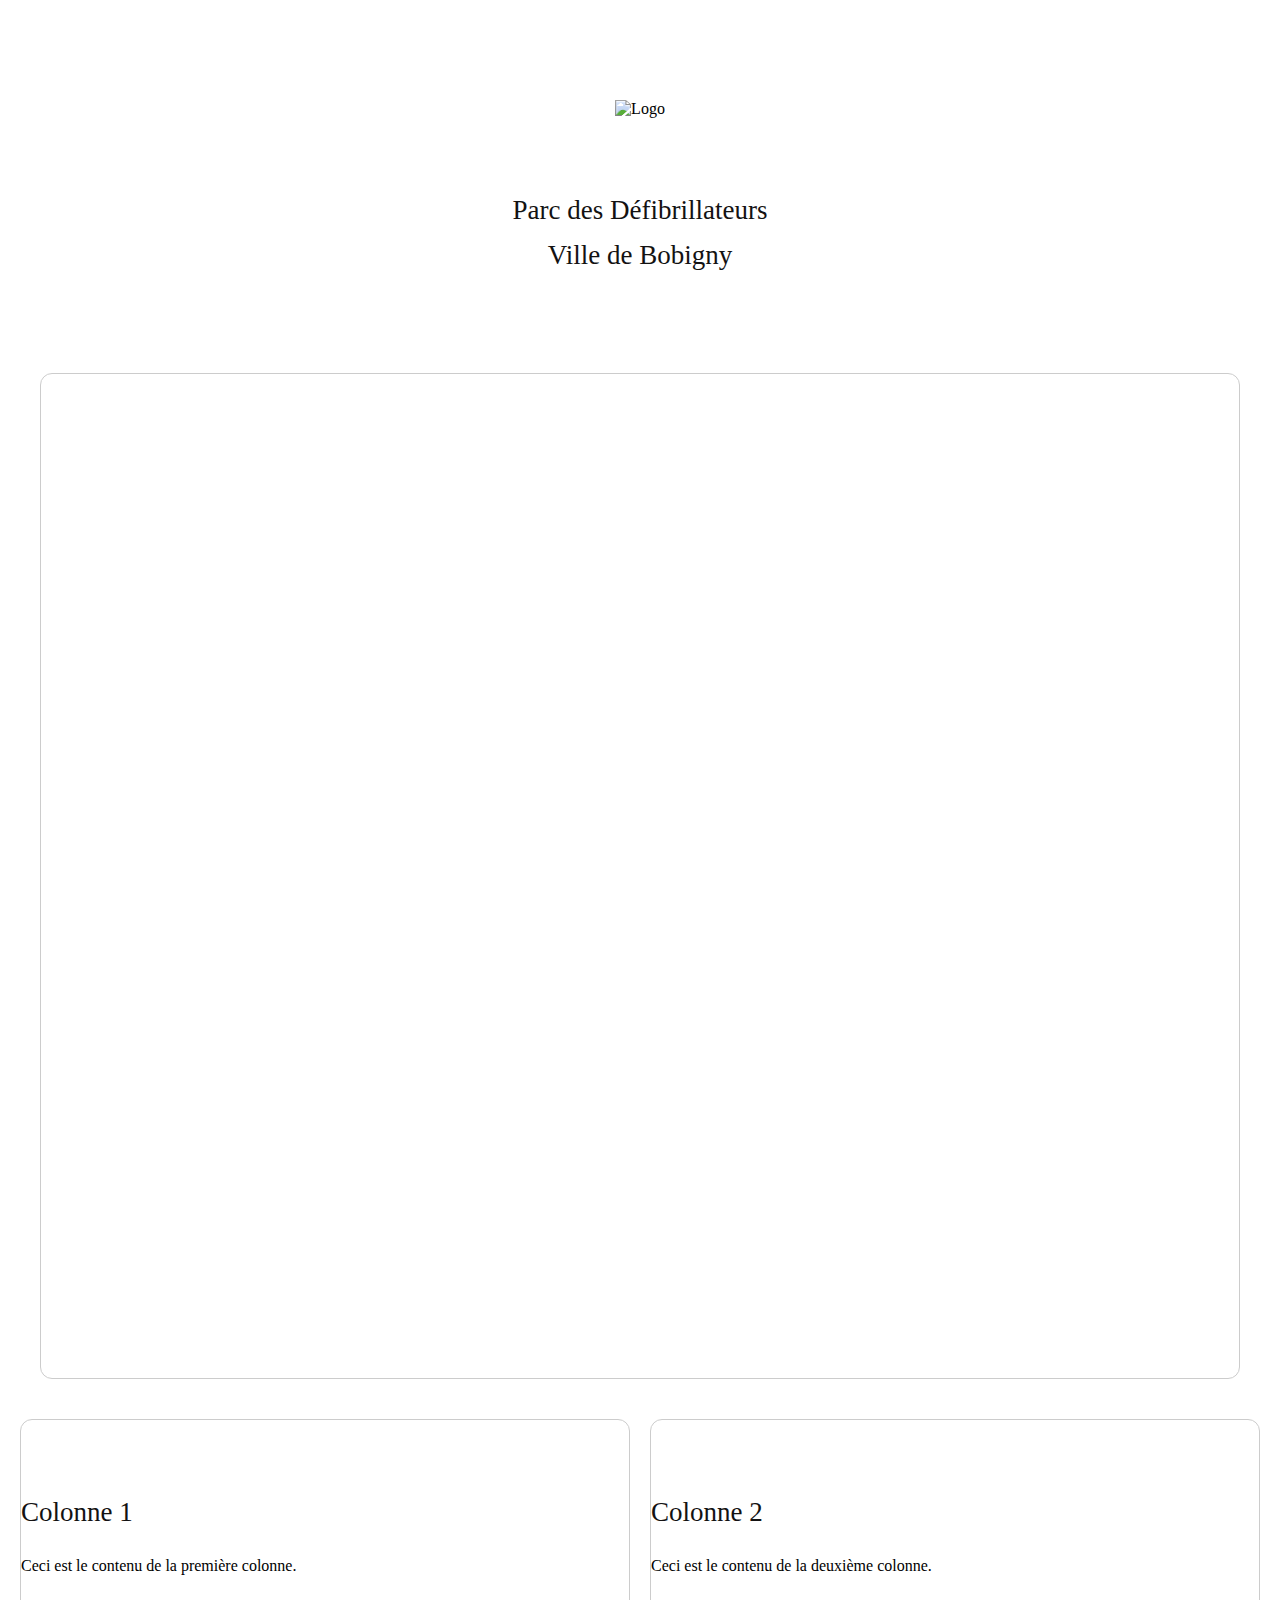
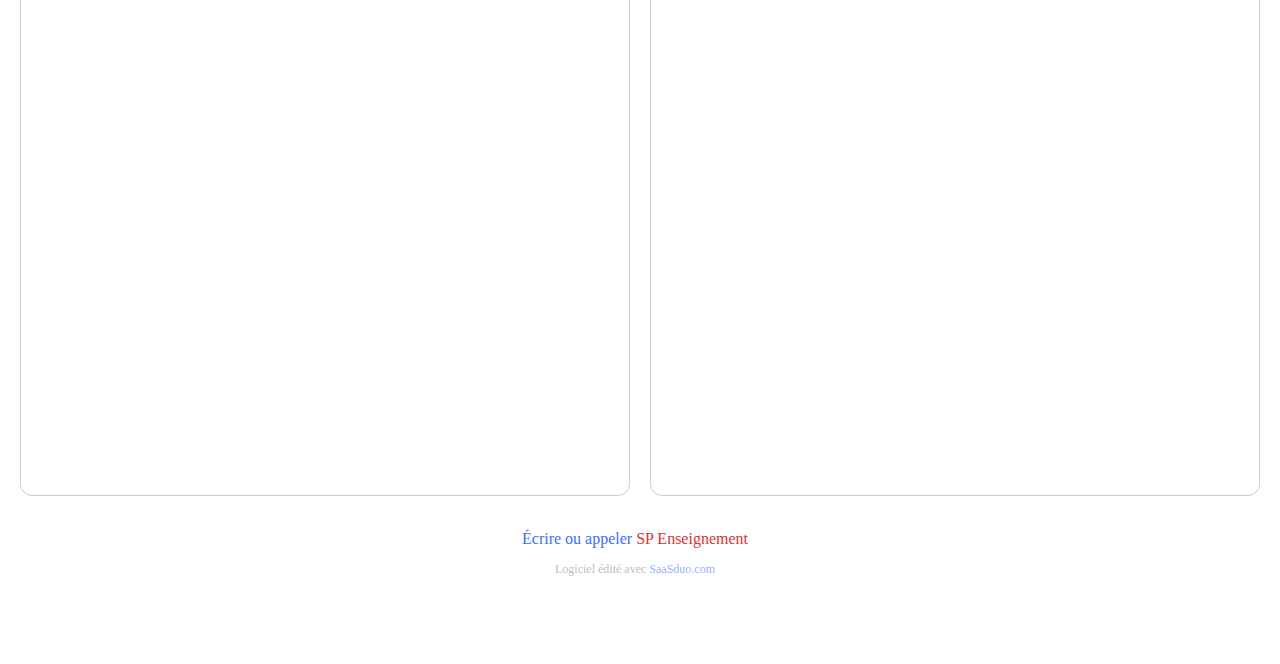
==== spenseignement-ville-de-bobigny/index.html @ afe899bb "🍥🐫 Checkpoint ./style.css:33983566/284 ./index.html:33983566/496 ./.glitch-assets:33983566/468 ./spe" ====
<!DOCTYPE html>
<html lang="en">
  <head>
    <!-- 
      This is an HTML comment
      You can write text in a comment and the content won't be visible in the page
    -->

    <meta charset="utf-8" />
    <meta name="viewport" content="width=device-width, initial-scale=1" />
    <link rel="icon" href="https://glitch.com/favicon.ico" />

    <!--
      This is the page head - it contains info the browser uses
      Like the title, which appears on the browser tab but not inside the page
      Further down you'll see the content that displays in the page
    -->
    <title>Hello World!</title>

    <!-- The website stylesheet -->
    <link rel="stylesheet" href="/style.css" />

    <!-- The website JavaScript file -->
    <script src="/script.js" defer></script>
  </head>
  <body>
    <!--
      The body includes the content you see in the page
      Each element is defined using tags, like this <div></div>
      The attributes like class="wrapper" let us style elements in the CSS
    --><div class="container2">
  
        <img class="imglogo" src="https://cdn.glitch.global/b256ee8b-c96f-479f-b59d-29c598f49730/SP.png?v=1702160160757" alt="Logo">

  
    <h2>Parc des Défibrillateurs<br>Ville de Bobigny<br><br></h2>



</div>

    
    
    
    <div class="column2">
        <iframe style='--zc-reportoptionheader: transparent !important;' height='1000px' width='100%' frameborder='0' allowTransparency='true' scrolling='auto'  src='https://creatorapp.zohopublic.eu/saasduo-saas-platform/spilot/report-embed/Ville_de_Bobigny/NhE2sbCJuMD4R1SZWaPB5sKggVHCjCMZfkB2b8v1T38p47nx5CUMGYYCDdDskt9THm4pPH6tdbCVwuxRzaU66D240PEv1ajDw8g7'></iframe>
        
        
        
        
    </div>
    
    
    
<div class="container">
    <div class="column">
        <!-- Contenu de la première colonne -->
        <h2>Colonne 1</h2>
        <p>Ceci est le contenu de la première colonne.</p>
      <iframe height='500px' width='100%' frameborder='0' allowTransparency='true' scrolling='auto' src='https://creatorapp.zohopublic.eu/saasduo-saas-platform/spilot/report-embed/Map_Ville_de_Bobigny/gbVubw2yHA6zq9VT9fUwztwsqGYHUff85J3QurHueS1YFO0YjsUpbjfRZUWEhtVEY2GuQ0p0C1UfT1df5k3Xdmj4TDQWY72G4Qhw'></iframe>

    </div>
    <div class="column">
        <!-- Contenu de la deuxième colonne -->
        <h2>Colonne 2</h2>
        <p>Ceci est le contenu de la deuxième colonne.</p>
      
              <iframe height='500px' width='100%' frameborder='0' allowTransparency='true' scrolling='auto' src='https://creatorapp.zohopublic.eu/saasduo-saas-platform/spilot/form-embed/Signalement_probleme_bobigny/SbfuXwk2dUrXGeZAbkFO65EskmejVBSshOEY6zOSmzVv7vMenbSxwFZEPTRQA6m0581yRrNQwa25UtWPxhpuVgV8DZOveW1VSOdS'></iframe>

      
    </div>
</div>
    
    <div class="container2">
  

  
  
      <p class="txt2"><a class="txt3" href="https://spenseignement.fr/contactez-nous">Écrire ou appeler</a> SP Enseignement</p>

  
  <br><br>
  
        <p class="txt4">Logiciel édité avec <a class="txt5" href="https://spenseignement.fr/contactez-nous">SaaSduo.com</a></p>
  <br><br>  <br><br>
</div>

    <!-- The footer holds our remix button — you can keep or delete it ✂ -->

  </body>
</html>
---- style.css ----
/******************************************************************************
START Glitch hello-app default styles

The styles in this section do some minimal CSS resets, set default fonts and 
colors, and handle the layout for our footer and "Remix on Glitch" button. If
you're new to CSS they may seem a little complicated, but you can scroll down
to this section's matching END comment to see page-specific styles.
******************************************************************************/


/* 
  The style rules specify elements by type and by attributes such as class and ID
  Each section indicates an element or elements, then lists the style properties to apply
  See if you can cross-reference the rules in this file with the elements in index.html
*/

/* Our default values set as CSS variables */
:root {
  --color-bg: #69F7BE;
  --color-text-main: #000000;
  --color-primary: #FFFF00;
  --wrapper-height: 87vh;
  --image-max-width: 300px;
  --image-margin: 3rem;
  --font-family: "HK Grotesk";
  --font-family-header: "HK Grotesk";
}

/* Basic page style resets */
* {
  box-sizing: border-box;
}
[hidden] {
  display: none !important;
}

/* Import fonts */
@font-face {
  font-family: HK Grotesk;
  src: url("https://cdn.glitch.me/605e2a51-d45f-4d87-a285-9410ad350515%2FHKGrotesk-Regular.otf?v=1603136326027")
    format("opentype");
}
@font-face {
  font-family: HK Grotesk;
  font-weight: bold;
  src: url("https://cdn.glitch.me/605e2a51-d45f-4d87-a285-9410ad350515%2FHKGrotesk-Bold.otf?v=1603136323437")
    format("opentype");
}


a {
  text-transform: none !important;
  color: #fff;
  text-decoration: none !important;
}



.footer a:not(.btn--remix):link,
a:not(.btn--remix):visited {
  font-family: HK Grotesk;
  font-style: normal;
  font-weight: normal;
  font-size: 1.1rem;
  color: #000;
  text-decoration: none;
  border-style: none;
}
.footer a:hover {
  background: var(--color-primary);
}

.footer .links {
  padding: 0.5rem 1rem 1.5rem;
  white-space: nowrap;
}

.divider {
  padding: 0 1rem;
}
/******************************************************************************
END Glitch hello-app default styles
******************************************************************************/

body {
  font-family: HK Grotesk;
  background-color: #fff !important;
  margin: 0px !important;
  padding: 0px !important;
  
}

/* Page structure */
.wrapper {
  min-height: var(--wrapper-height);
  display: grid;
  place-items: center;
  margin: 0 1rem;
}
.content {
  display: flex;
  flex-direction: column;
  align-items: center;
  justify-content: center;
}

/* Very light scaling for our illustration */
.title {
  color: #2800FF;
  font-family: HK Grotesk;
  font-style: normal;
  font-weight: bold;
  font-size: 100px;
  line-height: 105%;
  margin: 0;
}

/* Very light scaling for our illustration */
.illustration {
  max-width: 100%;
  max-height: var(--image-max-width);
  margin-top: var(--image-margin);
}

/* Instructions */
.instructions {
  margin: 1rem auto 0;
}

/* Button - Add it from the README instructions */
button,
input {
  font-family: inherit;
  font-size: 100%;
  background: #FFFFFF;
  border: 1px solid #000000;
  box-sizing: border-box;
  border-radius: 4px;
  padding: 0.5rem 1rem;
  transition: 500ms;
}

/* Subheading */
h2 {
  color: #131212;
  margin-top: 70px;
  line-height: 45px;
  font-size: 27px !important;
  font-weight: 200;
}

iframe {
  border-radius: 12px;
}
label {
  color: #131212;
  margin-top: 0px;
  line-height: 45px;
  margin-bottom: -40px !important;
  font-size: 16px !important;
  margin-left: -10px;
  font-weight: 200;
}

.txt2 {
  color: #db3136;
  margin-top: 0px;
  line-height: 45px;
  margin-bottom: -40px !important;
  font-size: 16px !important;
  margin-left: -10px;
  font-weight: 200;
}

.txt3 {
  color: #3d6dff !important;
  font-weight: 200;
}

.txt4 {
  color: #c0c0c0;
  margin-top: -10px;
  line-height: 45px;
  margin-bottom: 0px !important;
  font-size: 12px !important;
  margin-left: -10px;
  font-weight: 200;
}

.txt5 {
  color: #97b1ff !important;
  font-weight: 200;
}


/* Interactive image */
.illustration:active {
  transform: translateY(5px);
}

/* Button dip
- Toggling this class on and off will move it down and up again
- The button transition property above determines the speed of the translate (500ms)
*/
.dipped {
  transform: translateY(5px);
}

/* Links that open files in the editor */
.fileopener {
  cursor:pointer;
  font-weight:bold;
  border-bottom:3px solid var(--color-primary);
  color: var(--color-secondary);
}
.fileopener:hover {
  border-bottom:3px solid var(--color-secondary);
}



        .container {
            display: grid;
            grid-template-columns: 1fr 1fr; /* Deux colonnes égales */
            grid-gap: 20px; /* Espacement entre les colonnes */
            padding: 20px;
        }

        .column {
            border: 1px solid #ccc;
            padding: 0px;
          background: #fff;
          border-radius: 12px;
          
        }


    .column2 {
            border: 1px solid #ccc;
            padding: 0px;
          background: #fff;
          border-radius: 12px;
      width: 100%;
      max-width: 1200px;
      margin-left: auto;
      margin-right: auto;
      margin-top: 50px;
      margin-bottom: 20px;
          
        }


.zc-reportoptionheader {
           display: none !important;
          
        }


    header {
      position: sticky;
      top: 0;
      background-color: #fff;
      color: #fff;
      display: grid;
      grid-template-columns: auto 1fr;
      align-items: center;
      padding: 10px;
      border-bottom: 1px solid #e0dbdb;
      box-shadow: 20px -1px 2.74416px rgb(185 185 185 / 3%), -2px 11px 5.48831px rgb(188 188 188 / 4%), 0px -18px 10.9766px rgb(189 189 189 / 5%), 0px 14px 20.5812px rgb(203 203 203 / 6%), 0px 12px 41.1623px rgb(163 163 163 / 7%), -20px 0px 89.1851px rgb(255 255 255 / 9%);
    }

    header img {
     width: 100%;
      max-width: 250px;
      height: auto;
      display: block;
    }

    .btn-en-savoir-plus {
      background-color: #db3136;
      color: #333;
      padding: 8px 16px;
      border: none;
      border-radius: 12px;
      cursor: pointer;
      text-decoration: none;
      text-align: center;
      font-size: 16px;
    padding: 9px 15px 11px 16px;
      color: #fff !important;
      margin-left: auto;
      font-family: 'senseistandard2';
      cursor: pointer;
      text-transform: none !important;
      transition: 0s;
      margin-top: 5px;
      margin-bottom: 5px;
      margin-right: 5px;
    }

 .btn-en-savoir-plus:hover {
    box-shadow: 0 0 0px 4px #008eff38;
   transition: 0s;
    }

    @font-face {
        font-family: senseistandard2;
        src: url("https://cdn.glitch.global/db00b4f2-c5a9-4a16-86f0-60cb4fe5b4d1/sensei-standard.otf?v=1697967695752")
          format("opentype");
      }




        .container2 {
            text-align: center;
            font-family: 'senseistandard2';
        }

      .imglogo {
           width: 100%;
        max-width: 280px;
        margin-left: auto;
        margin-right: auto;
        margin-top: 100px;
        margin-bottom: -20px;
        }

        input {
    padding: 9px 15px 11px 16px;
            margin: 0px;
            font-family: 'senseistandard2';
           width: 100%;
          max-width: 215px;
              border-radius: 12px;
          border: 1px solid #e0dbdb;
              font-size: 16px;
          margin-left: -5px;
          margin-bottom: 8px;
          margin-top: 15px;
             transition: 0s;
text-align: center;
          font-weight: 200;
        }

       input:hover {
     box-shadow: 0 0 0px 4px #008eff38;
   transition: 0s;
        }

   input:focus {
     box-shadow: 0 0 0px 4px #008eff38;
   transition: 0s;
        }

input:focus, textarea:focus, select:focus {
    outline: none;
}

        button {
        
          background-color: #db3136;
    color: #333;
    border: none;
    border-radius: 12px;
    cursor: pointer;
    text-decoration: none;
    text-align: center;
    font-size: 16px;
    padding: 9px 15px 11px 16px;
    color: #fff !important;
    margin-left: auto;
    font-family: 'senseistandard2';
    cursor: pointer;
    text-transform: none !important;
    transition: 0s;
    margin-top: 5px;
    margin-bottom: 5px;
    margin-right: 5px;
          width: 100%;
          max-width: 215px;
          font-weight: 200;
        }



       button:hover {
     box-shadow: 0 0 0px 4px #008eff38;
   transition: 0s;
        }

   button:focus {
     box-shadow: 0 0 0px 4px #008eff38;
   transition: 0s;
        }
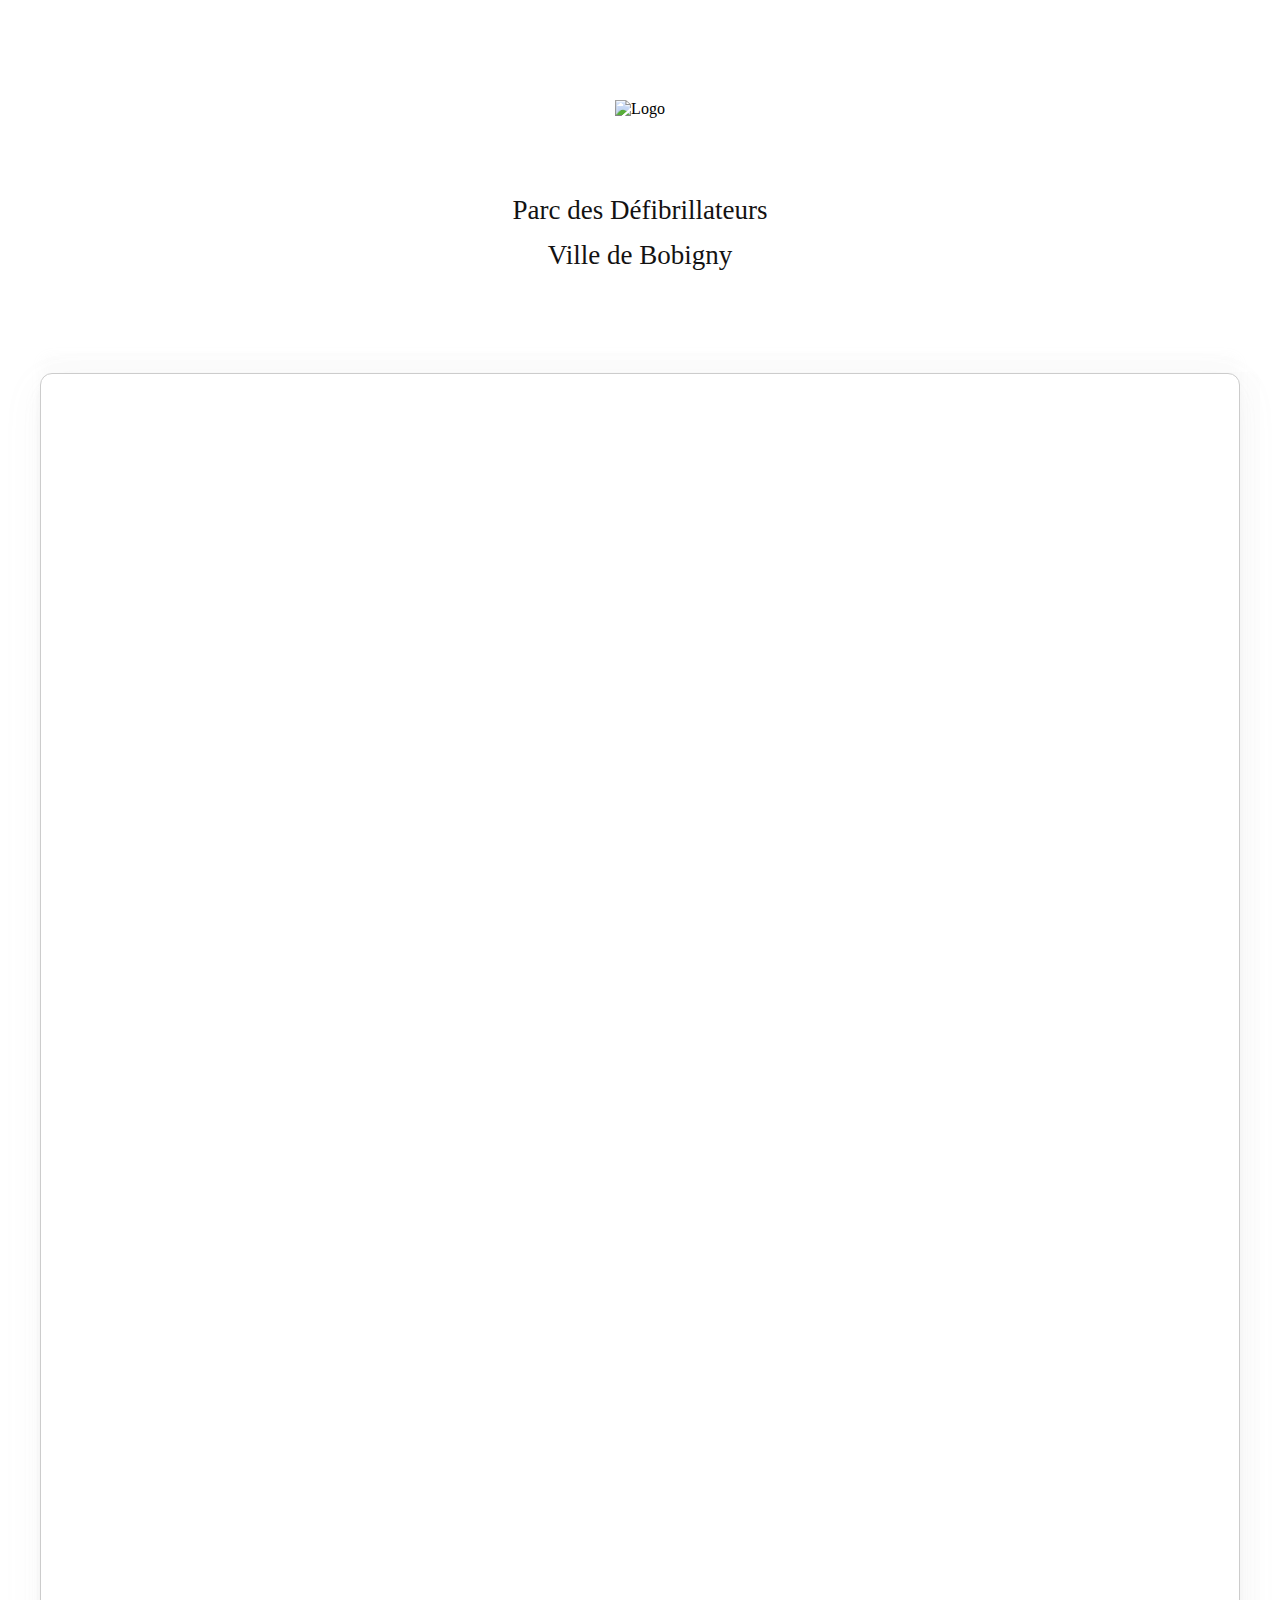
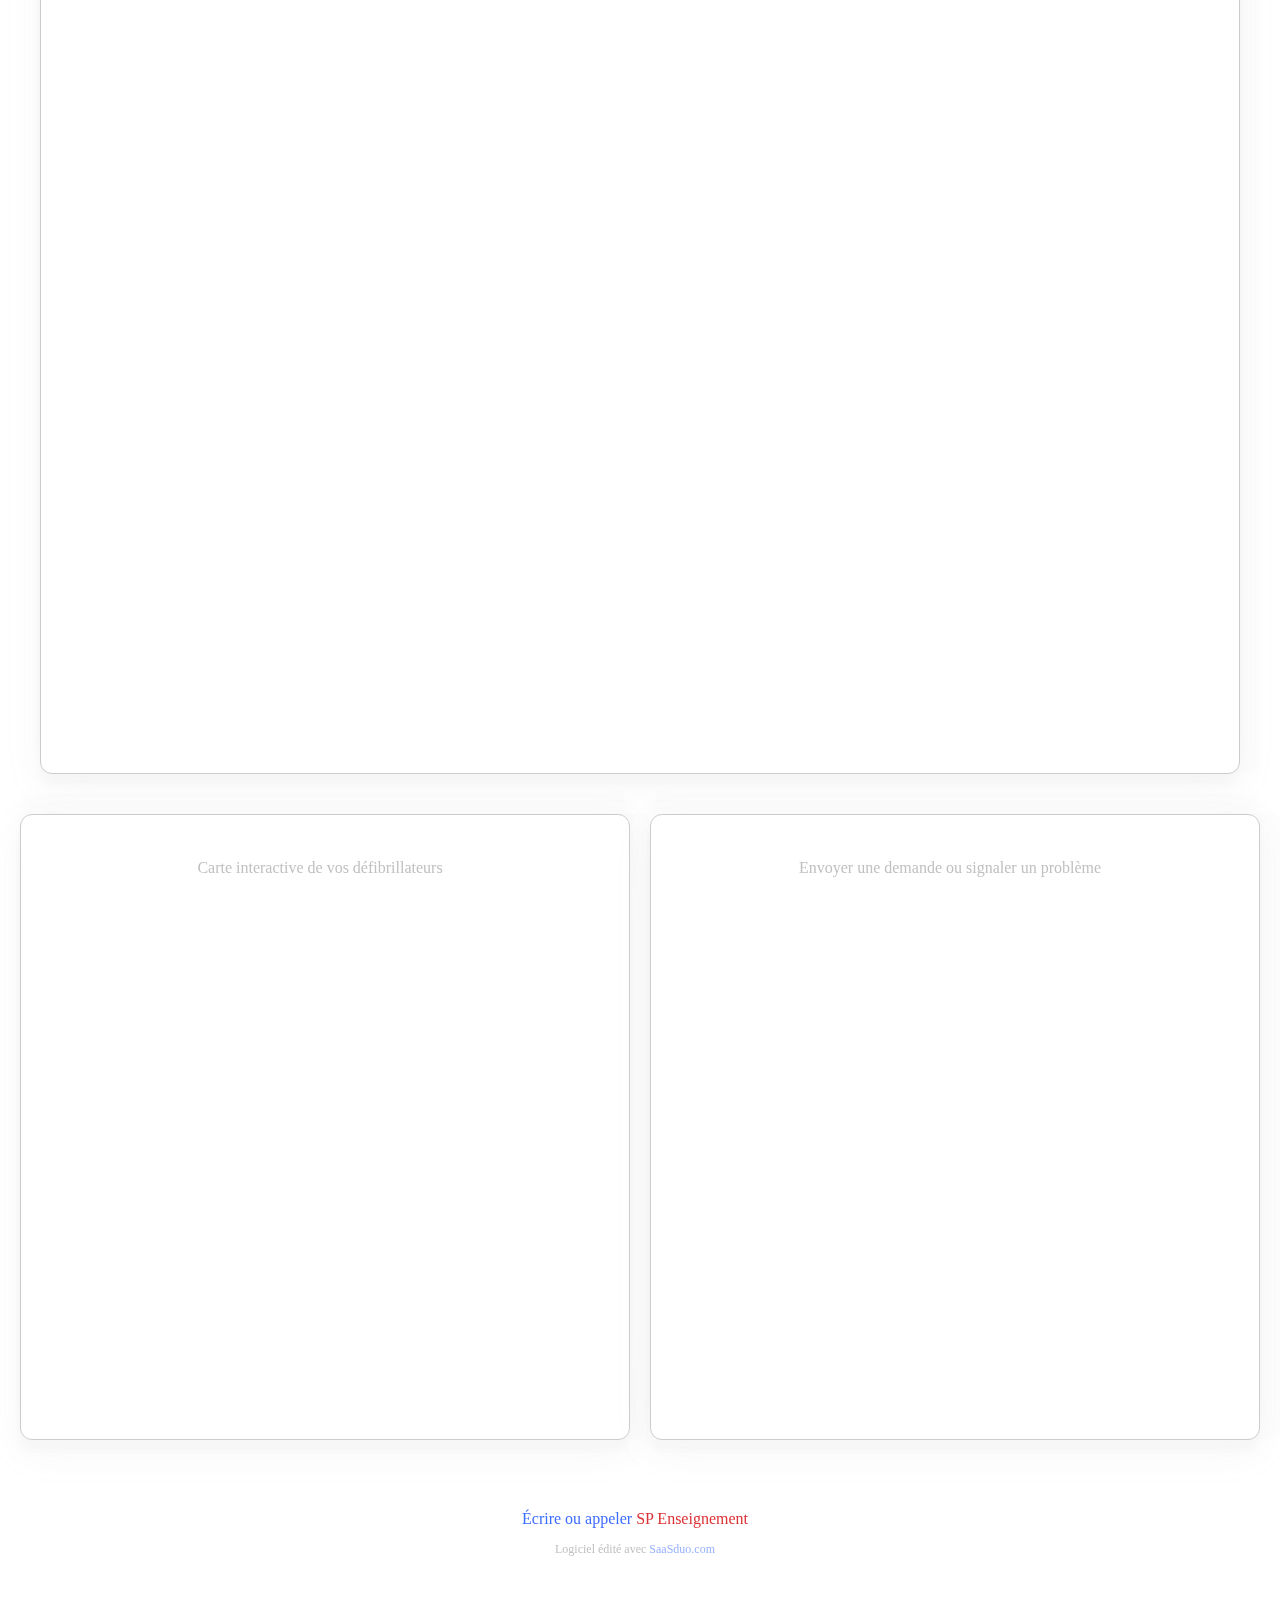
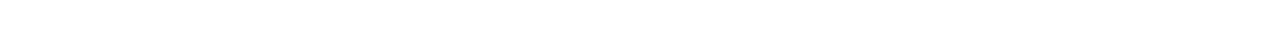
==== commit b09c424e: "👨🍀 Checkpoint ./style.css:33983566/912 ./spenseignement-ville-de-bobigny/index.html:33983566/1477 ./" ====
--- a/spenseignement-ville-de-bobigny/index.html
+++ b/spenseignement-ville-de-bobigny/index.html
@@ -8,15 +8,17 @@
 
     <meta charset="utf-8" />
     <meta name="viewport" content="width=device-width, initial-scale=1" />
-    <link rel="icon" href="https://glitch.com/favicon.ico" />
+     <link
+      rel="icon"
+      href="https://cdn.glitch.global/b256ee8b-c96f-479f-b59d-29c598f49730/65806ce0-d212-4e21-88ea-b0d3e1a1a82f.png?v=1702164374570"
+    />
 
     <!--
       This is the page head - it contains info the browser uses
       Like the title, which appears on the browser tab but not inside the page
       Further down you'll see the content that displays in the page
     -->
-    <title>Hello World!</title>
-
+    <title>SP Enseignement / Ville de Bobigny</title>
     <!-- The website stylesheet -->
     <link rel="stylesheet" href="/style.css" />
 
@@ -43,7 +45,7 @@
     
     
     <div class="column2">
-        <iframe style='--zc-reportoptionheader: transparent !important;' height='1000px' width='100%' frameborder='0' allowTransparency='true' scrolling='auto'  src='https://creatorapp.zohopublic.eu/saasduo-saas-platform/spilot/report-embed/Ville_de_Bobigny/NhE2sbCJuMD4R1SZWaPB5sKggVHCjCMZfkB2b8v1T38p47nx5CUMGYYCDdDskt9THm4pPH6tdbCVwuxRzaU66D240PEv1ajDw8g7'></iframe>
+        <iframe style='--zc-reportoptionheader: transparent !important;' height='2000px' width='100%' frameborder='0' allowTransparency='true' scrolling='auto'  src='https://creatorapp.zohopublic.eu/saasduo-saas-platform/spilot/report-embed/Ville_de_Bobigny/NhE2sbCJuMD4R1SZWaPB5sKggVHCjCMZfkB2b8v1T38p47nx5CUMGYYCDdDskt9THm4pPH6tdbCVwuxRzaU66D240PEv1ajDw8g7'></iframe>
         
         
         
@@ -55,17 +57,16 @@
 <div class="container">
     <div class="column">
         <!-- Contenu de la première colonne -->
-        <h2>Colonne 1</h2>
-        <p>Ceci est le contenu de la première colonne.</p>
-      <iframe height='500px' width='100%' frameborder='0' allowTransparency='true' scrolling='auto' src='https://creatorapp.zohopublic.eu/saasduo-saas-platform/spilot/report-embed/Map_Ville_de_Bobigny/gbVubw2yHA6zq9VT9fUwztwsqGYHUff85J3QurHueS1YFO0YjsUpbjfRZUWEhtVEY2GuQ0p0C1UfT1df5k3Xdmj4TDQWY72G4Qhw'></iframe>
+            <p class="txt6">Carte interactive de vos défibrillateurs</p>
+      <iframe height='530px' width='100%' frameborder='0' allowTransparency='true' scrolling='auto' src='https://creatorapp.zohopublic.eu/saasduo-saas-platform/spilot/report-embed/Map_Ville_de_Bobigny/gbVubw2yHA6zq9VT9fUwztwsqGYHUff85J3QurHueS1YFO0YjsUpbjfRZUWEhtVEY2GuQ0p0C1UfT1df5k3Xdmj4TDQWY72G4Qhw'></iframe>
 
     </div>
     <div class="column">
         <!-- Contenu de la deuxième colonne -->
-        <h2>Colonne 2</h2>
-        <p>Ceci est le contenu de la deuxième colonne.</p>
+            <p class="txt6">Envoyer une demande ou signaler un problème</p>
+
       
-              <iframe height='500px' width='100%' frameborder='0' allowTransparency='true' scrolling='auto' src='https://creatorapp.zohopublic.eu/saasduo-saas-platform/spilot/form-embed/Signalement_probleme_bobigny/SbfuXwk2dUrXGeZAbkFO65EskmejVBSshOEY6zOSmzVv7vMenbSxwFZEPTRQA6m0581yRrNQwa25UtWPxhpuVgV8DZOveW1VSOdS'></iframe>
+              <iframe height='530px' width='100%' frameborder='0' allowTransparency='true' scrolling='auto' src='https://creatorapp.zohopublic.eu/saasduo-saas-platform/spilot/form-embed/Signalement_probleme_bobigny/SbfuXwk2dUrXGeZAbkFO65EskmejVBSshOEY6zOSmzVv7vMenbSxwFZEPTRQA6m0581yRrNQwa25UtWPxhpuVgV8DZOveW1VSOdS'></iframe>
 
       
     </div>
@@ -74,14 +75,14 @@
     <div class="container2">
   
 
-  
+  <br>  <br>
   
       <p class="txt2"><a class="txt3" href="https://spenseignement.fr/contactez-nous">Écrire ou appeler</a> SP Enseignement</p>
 
   
   <br><br>
   
-        <p class="txt4">Logiciel édité avec <a class="txt5" href="https://spenseignement.fr/contactez-nous">SaaSduo.com</a></p>
+        <p class="txt4">Logiciel édité avec <a class="txt5" href="https://saasduo.com/">SaaSduo.com</a></p>
   <br><br>  <br><br>
 </div>
 
--- a/style.css
+++ b/style.css
@@ -151,6 +151,7 @@
 
 iframe {
   border-radius: 12px;
+  margin-bottom: -5px;
 }
 label {
   color: #131212;
@@ -192,6 +193,16 @@
   font-weight: 200;
 }
 
+.txt6 {
+  color: #c0c0c0;
+  margin-top: 30px;
+  line-height: 45px;
+  margin-bottom: 20px !important;
+  font-size: 16px !important;
+  margin-left: -10px;
+  font-weight: 200;
+  text-align: center;
+}
 
 /* Interactive image */
 .illustration:active {
@@ -231,7 +242,7 @@
             padding: 0px;
           background: #fff;
           border-radius: 12px;
-          
+              box-shadow: 20px -1px 2.74416px rgb(185 185 185 / 3%), -2px 11px 5.48831px rgb(188 188 188 / 4%), 0px -18px 10.9766px rgb(189 189 189 / 5%), 0px 14px 20.5812px rgb(203 203 203 / 6%), 0px 12px 41.1623px rgb(163 163 163 / 7%), -20px 0px 89.1851px rgb(255 255 255 / 9%);
         }
 
 
@@ -246,7 +257,7 @@
       margin-right: auto;
       margin-top: 50px;
       margin-bottom: 20px;
-          
+              box-shadow: 20px -1px 2.74416px rgb(185 185 185 / 3%), -2px 11px 5.48831px rgb(188 188 188 / 4%), 0px -18px 10.9766px rgb(189 189 189 / 5%), 0px 14px 20.5812px rgb(203 203 203 / 6%), 0px 12px 41.1623px rgb(163 163 163 / 7%), -20px 0px 89.1851px rgb(255 255 255 / 9%);
         }
 
 
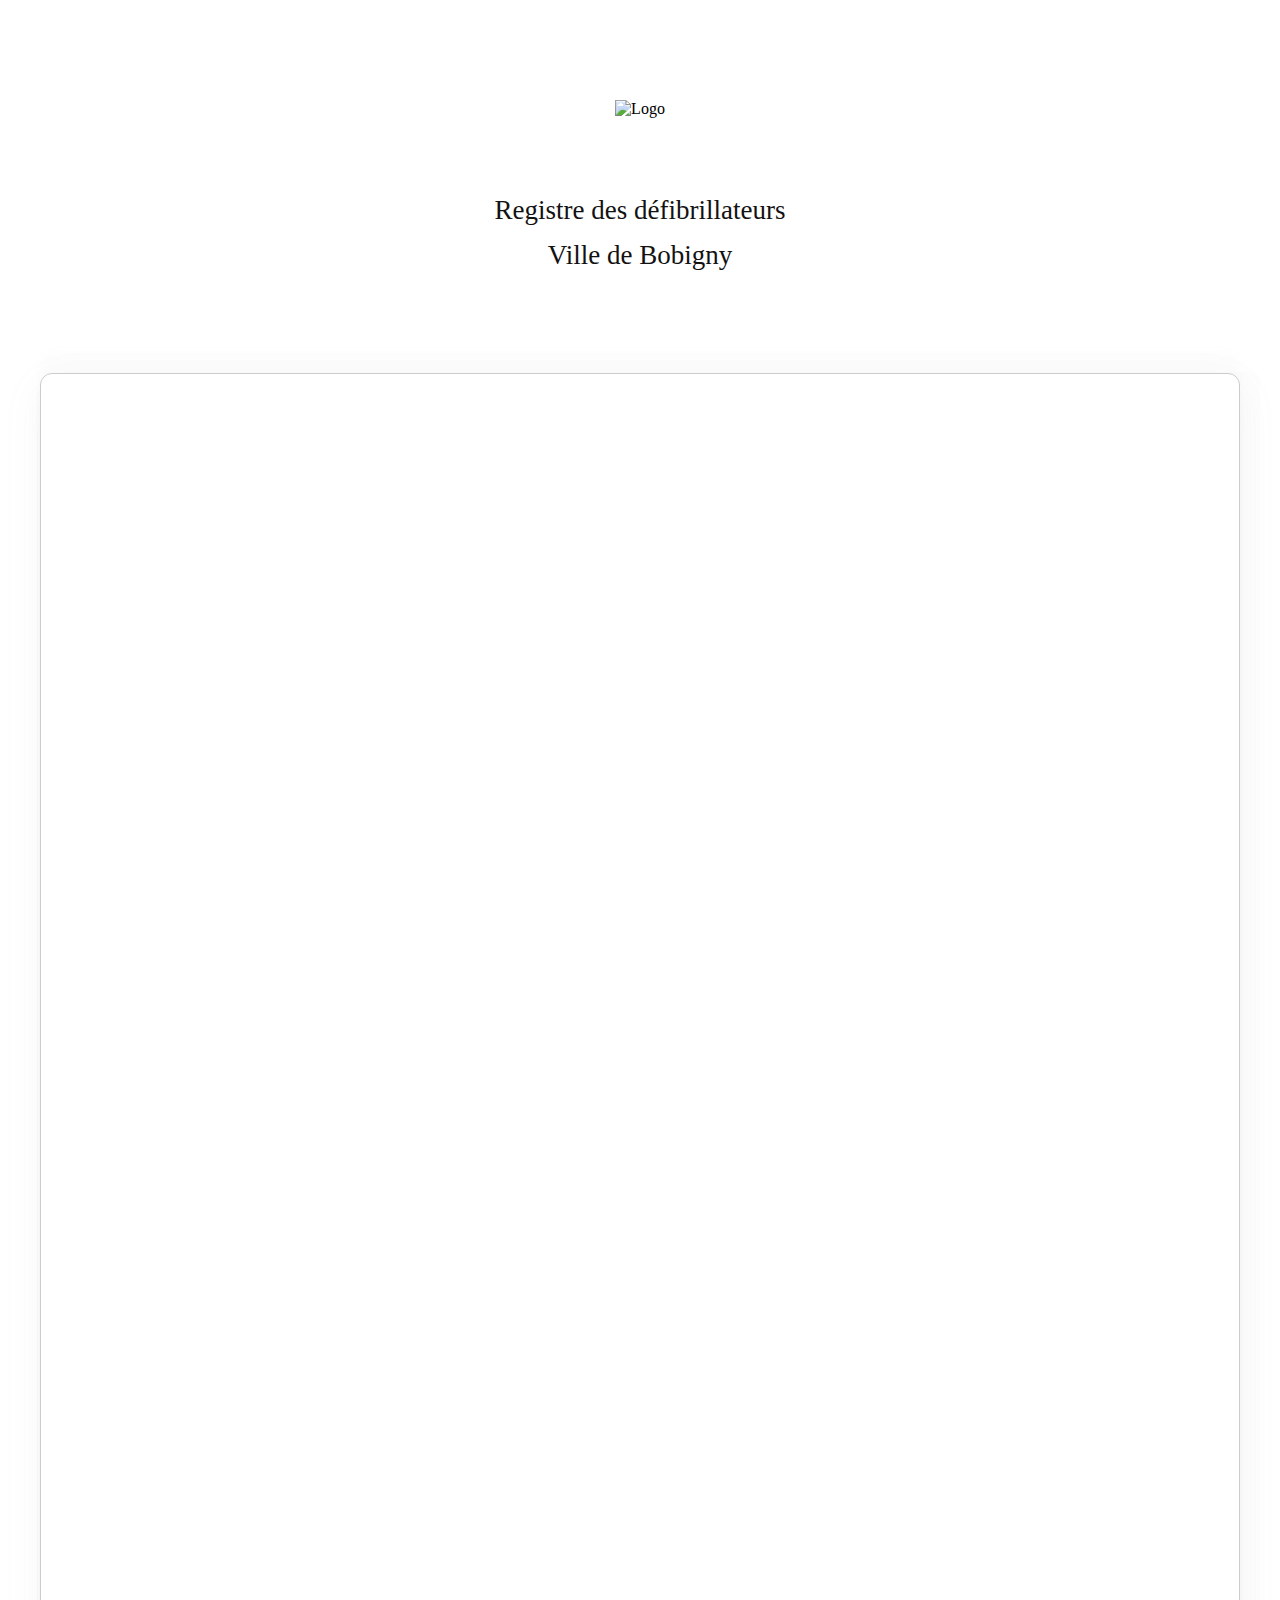
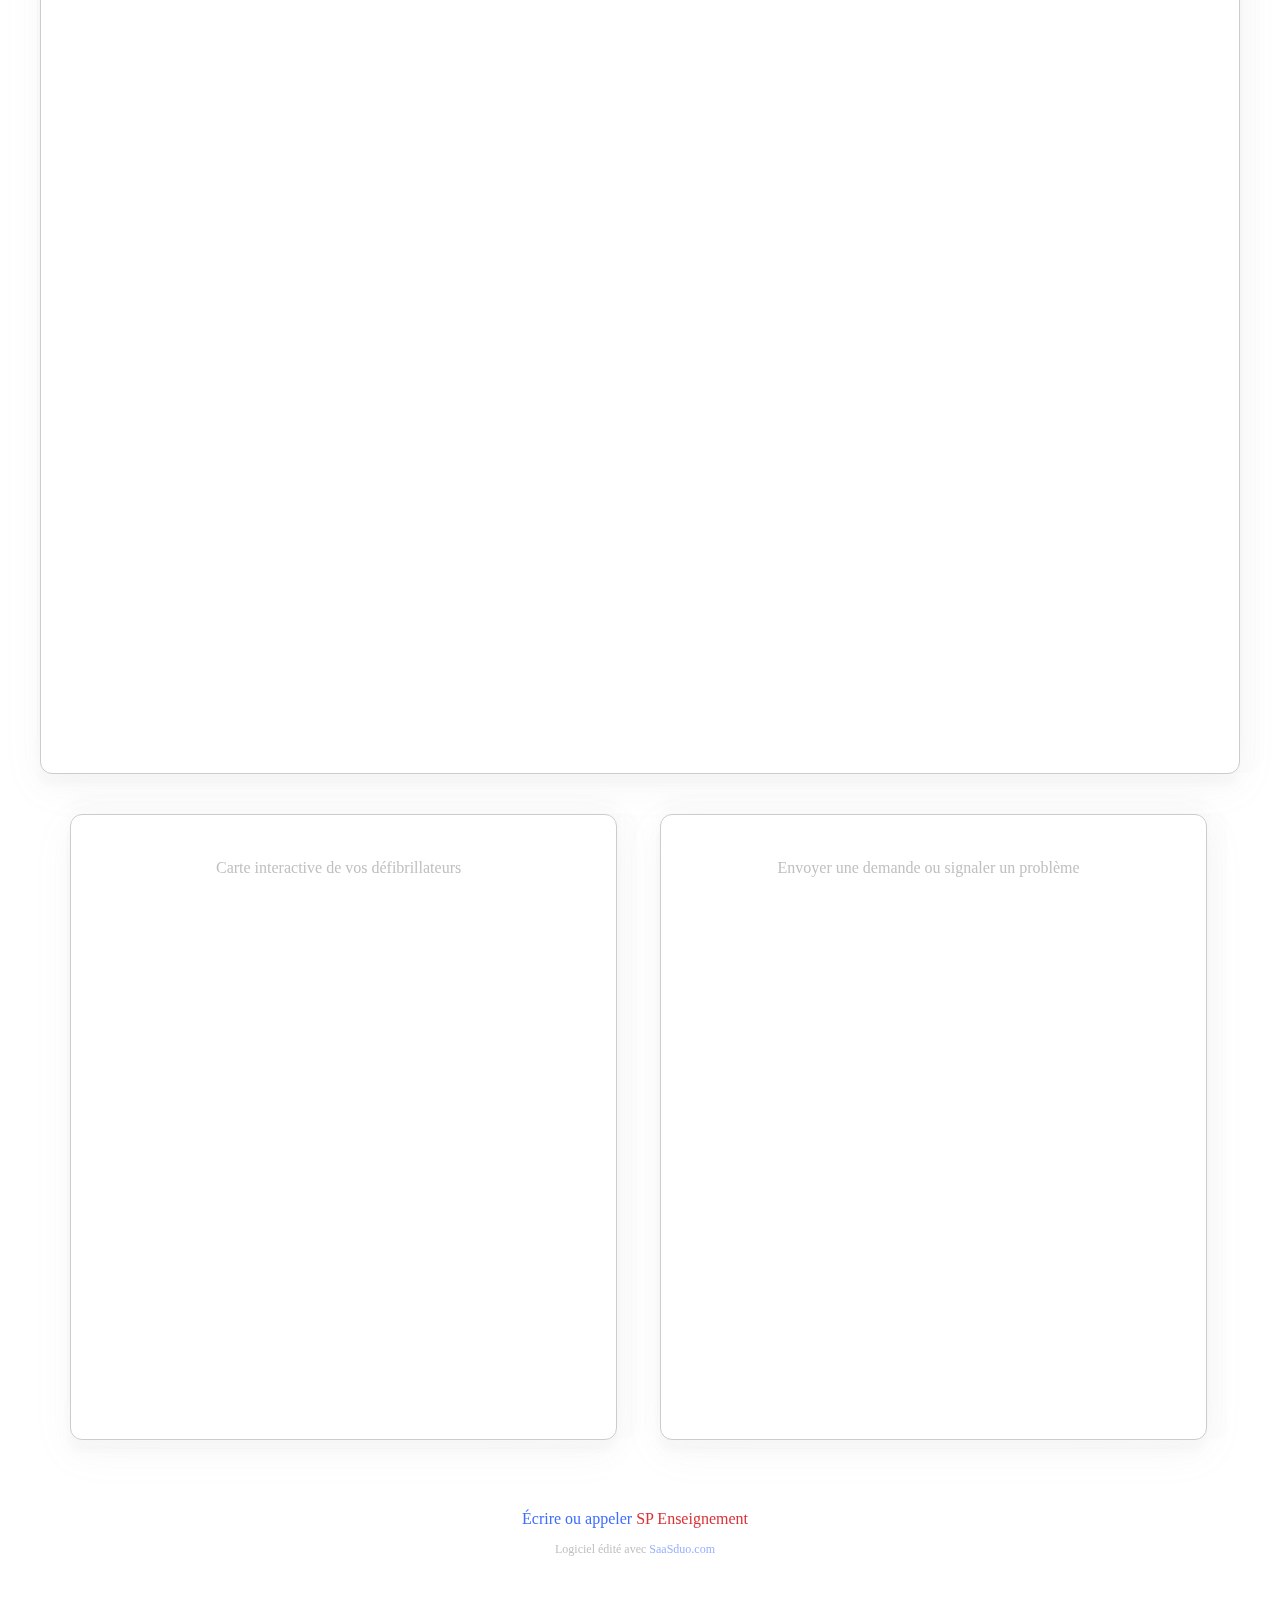
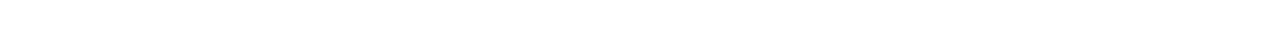
==== commit 9fa7c7a9: "🏥🌵 Checkpoint ./style.css:33983566/2672 ./spenseignement-ville-de-bobigny/index.html:33983566/14" ====
--- a/spenseignement-ville-de-bobigny/index.html
+++ b/spenseignement-ville-de-bobigny/index.html
@@ -35,7 +35,7 @@
         <img class="imglogo" src="https://cdn.glitch.global/b256ee8b-c96f-479f-b59d-29c598f49730/SP.png?v=1702160160757" alt="Logo">
 
   
-    <h2>Parc des Défibrillateurs<br>Ville de Bobigny<br><br></h2>
+    <h2>Registre des défibrillateurs<br>Ville de Bobigny<br><br></h2>
 
 
 
--- a/style.css
+++ b/style.css
@@ -235,9 +235,26 @@
             grid-template-columns: 1fr 1fr; /* Deux colonnes égales */
             grid-gap: 20px; /* Espacement entre les colonnes */
             padding: 20px;
-        }
+          max-width: 1200px;
+    margin-left: auto;
+    margin-right: auto;
+        }
+
+
+  @media (min-width: 100px) and (max-width: 900px) {
+        
+        .container {
+            display: block;
+            grid-template-columns: 1fr 1fr; /* Deux colonnes égales */
+            grid-gap: 20px; /* Espacement entre les colonnes */
+            padding: 20px;
+        }
+      }
 
         .column {
+                   margin-left: 10px !important;
+           width: 96% !important;
+   margin-right: 10px !important;
             border: 1px solid #ccc;
             padding: 0px;
           background: #fff;
@@ -245,13 +262,33 @@
               box-shadow: 20px -1px 2.74416px rgb(185 185 185 / 3%), -2px 11px 5.48831px rgb(188 188 188 / 4%), 0px -18px 10.9766px rgb(189 189 189 / 5%), 0px 14px 20.5812px rgb(203 203 203 / 6%), 0px 12px 41.1623px rgb(163 163 163 / 7%), -20px 0px 89.1851px rgb(255 255 255 / 9%);
         }
 
+  @media (min-width: 100px) and (max-width: 1000px) {
+        
+        .column2 {
+           margin-left: 10px !important;
+   margin-right: 10px !important;
+    width: 96% !important;
+    }
+      }
+
+
+
+  @media (min-width: 100px) and (max-width: 1000px) {
+        
+        .column {
+           margin-left: 10px !important;
+   margin-right: 10px !important;
+    width: 96% !important;
+          margin-bottom: 20px;
+    }
+      }
 
     .column2 {
             border: 1px solid #ccc;
             padding: 0px;
           background: #fff;
           border-radius: 12px;
-      width: 100%;
+      width: 97%;
       max-width: 1200px;
       margin-left: auto;
       margin-right: auto;
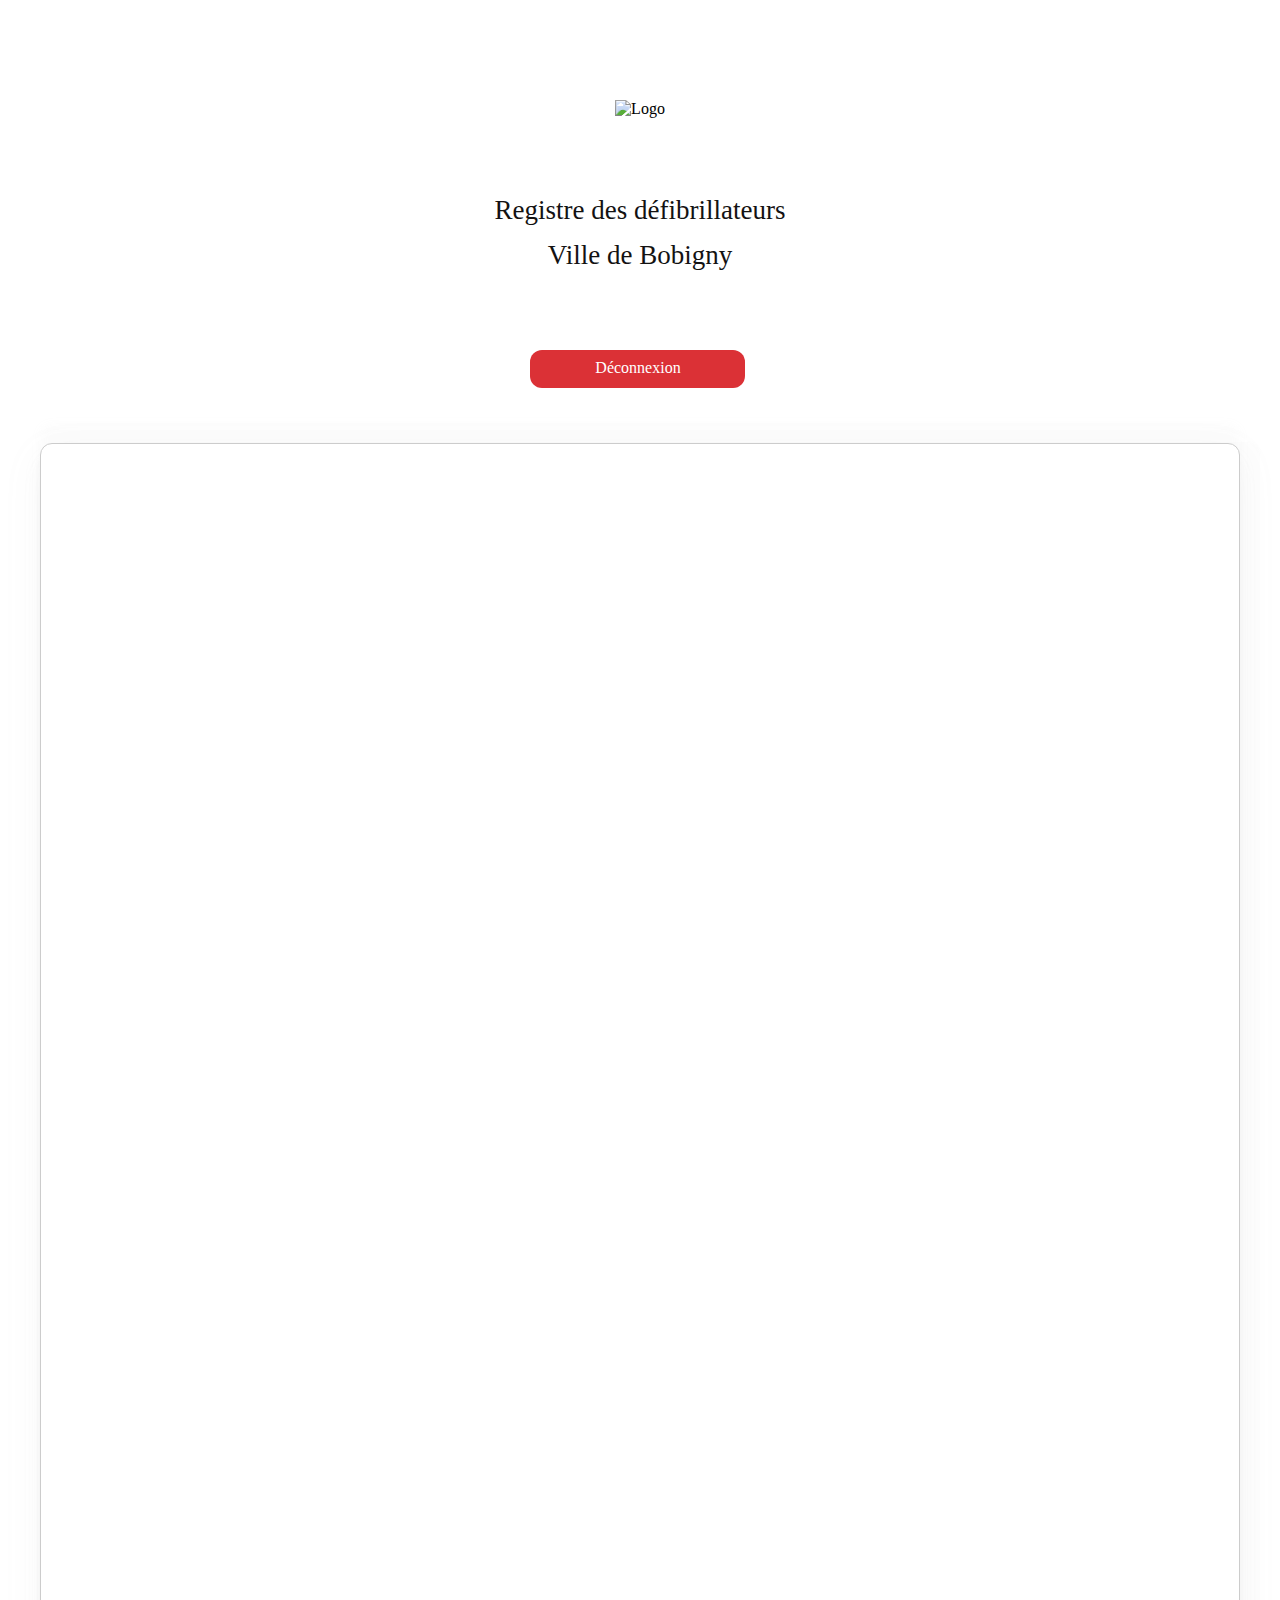
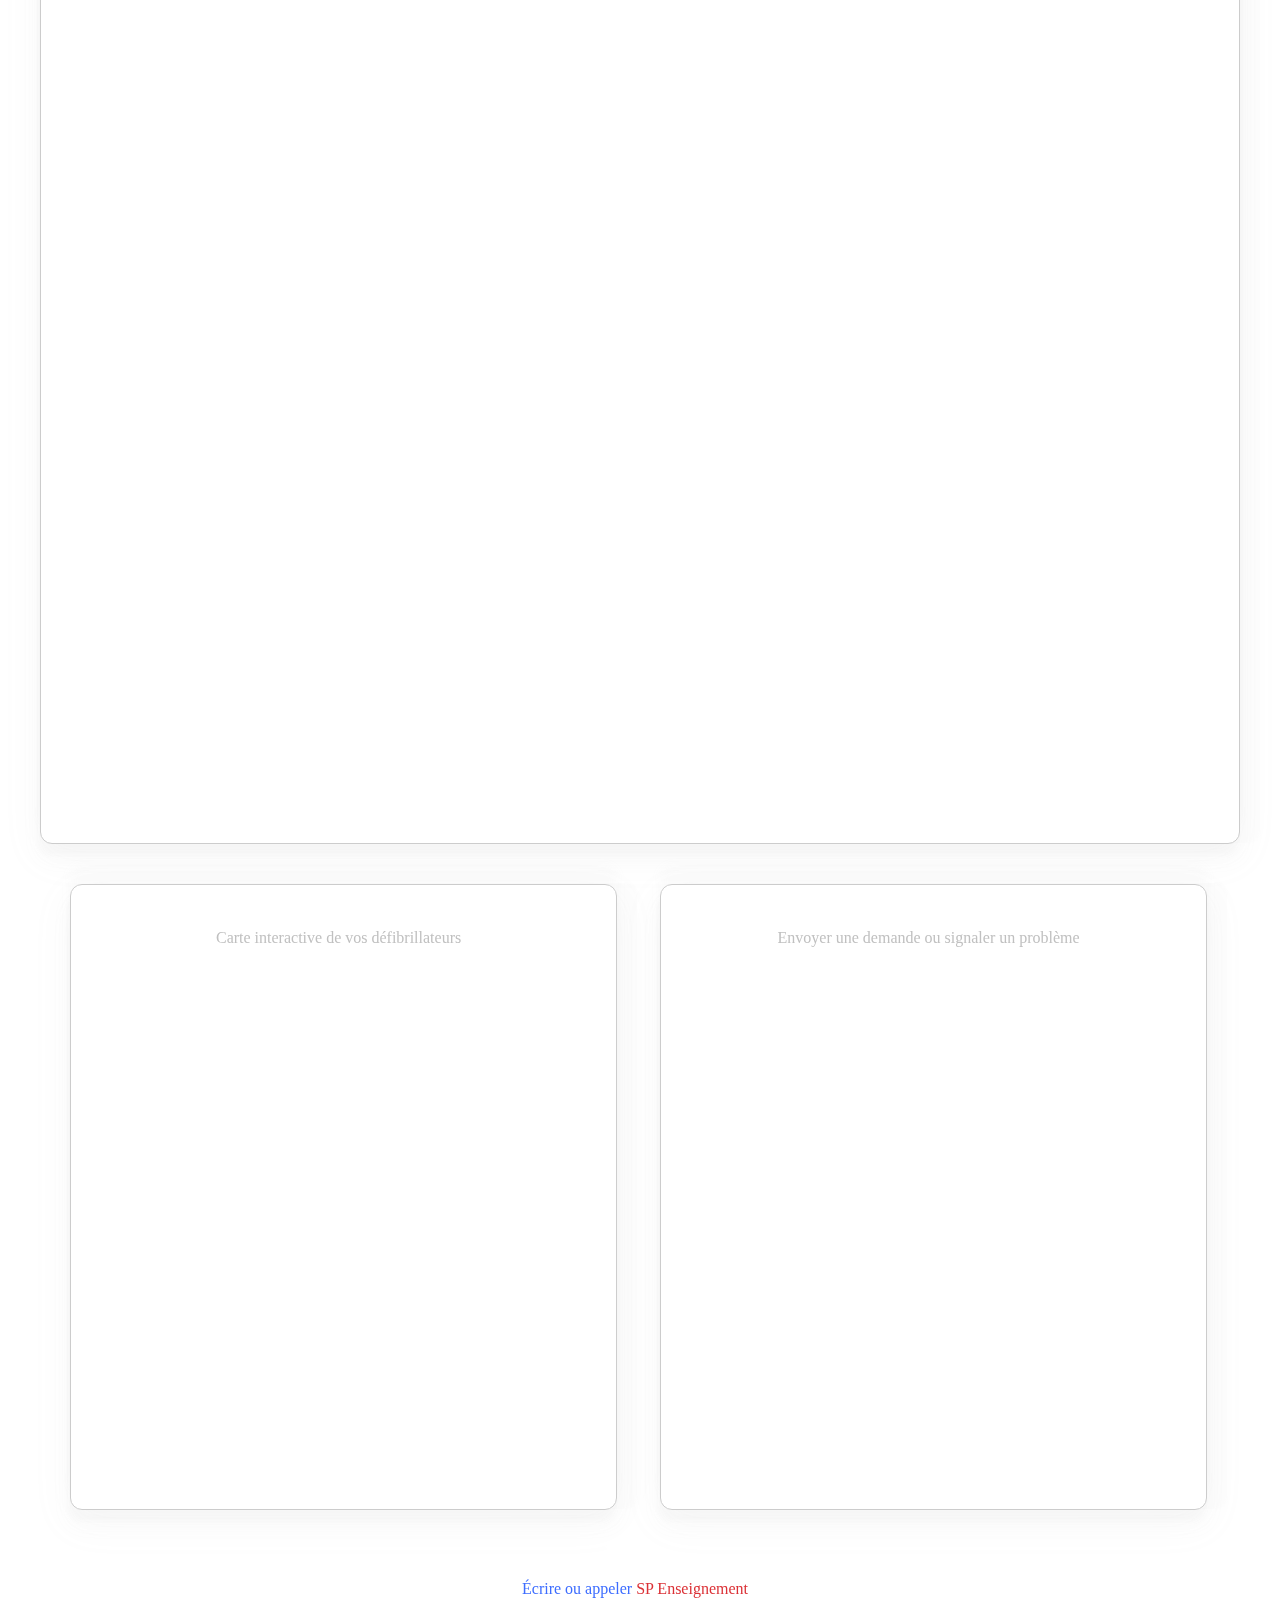
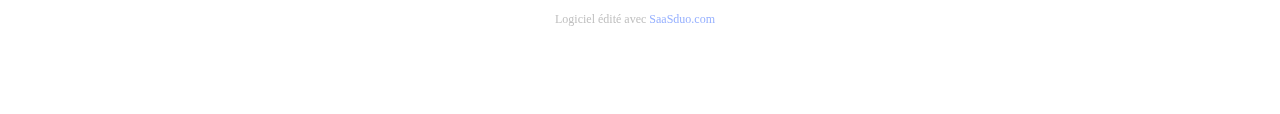
==== commit 778e5896: "😻📍 Checkpoint ./style.css:33983566/976 ./spenseignement-ville-de-bobigny/index.html:33983566/153 ./i" ====
--- a/spenseignement-ville-de-bobigny/index.html
+++ b/spenseignement-ville-de-bobigny/index.html
@@ -37,6 +37,7 @@
   
     <h2>Registre des défibrillateurs<br>Ville de Bobigny<br><br></h2>
 
+        <button class="btnlogout">Déconnexion</a></button>
 
 
 </div>
--- a/style.css
+++ b/style.css
@@ -383,7 +383,7 @@
               border-radius: 12px;
           border: 1px solid #e0dbdb;
               font-size: 16px;
-          margin-left: -5px;
+          margin-left: -4px;
           margin-bottom: 8px;
           margin-top: 15px;
              transition: 0s;
@@ -441,3 +441,172 @@
      box-shadow: 0 0 0px 4px #008eff38;
    transition: 0s;
         }
+
+
+.cookie-consent-banner {
+  position: fixed;
+  bottom: 0;
+  left: 0;
+  z-index: 2147483645;
+  box-sizing: border-box;
+  width: 100%;
+  border-top: 1px solid #e0dbdb;
+box-shadow: 20px -1px 2.74416px rgb(185 185 185 / 3%), -2px 11px 5.48831px rgb(188 188 188 / 4%), 0px -18px 10.9766px rgb(189 189 189 / 5%), 0px 14px 20.5812px rgb(203 203 203 / 6%), 0px 12px 41.1623px rgb(163 163 163 / 7%), -20px 0px 89.1851px rgb(255 255 255 / 9%);
+  background-color: #f6f6f6;
+}
+
+.cookie-consent-banner__inner {     
+  max-width: 960px;
+  margin: 0 auto;
+  padding: 32px 15px;
+}
+
+.cookie-consent-banner__copy { 
+  margin-bottom: 16px;
+}
+
+.cookie-consent-banner__actions {    
+}
+
+.cookie-consent-banner__header {
+  margin-bottom: 8px;
+  
+  font-family: "senseistandard2", sans-serif, arial;
+  font-weight: normal;
+  font-size: 16px;
+  line-height: 24px;
+  color: #151414;
+  font-weight: 200;
+}
+
+.cookie-consent-banner__description {
+  font-family: "senseistandard2", sans-serif, arial;
+  font-weight: normal;
+  color: #888888;
+  font-size: 16px;
+  line-height: 24px;
+  font-weight: 200;
+  margin-bottom: 21px;
+}
+
+.cookie-consent-banner__cta {
+  background-color: #db3136;
+    color: #333;
+    border: none;
+    border-radius: 12px;
+    cursor: pointer;
+    text-align: center;
+    font-size: 16px;
+    padding: 9px 15px 11px 16px;
+    color: #fff !important;
+    margin-left: auto;
+    font-family: 'senseistandard2';
+    cursor: pointer;
+    text-transform: none !important;
+    transition: 0s;
+    margin-top: 5px;
+    margin-bottom: 5px;
+    margin-right: auto;
+    width: 100%;
+    max-width: 130px !important;
+    font-weight: 200;
+  
+  
+  
+  box-sizing: border-box;
+  display: inline-block;
+       
+  text-decoration: none;
+  line-height: 20px;
+  font-weight: 200;
+}
+
+.cookie-consent-banner__cta--secondary { 
+  background-color: #141313;
+    color: #333;
+    border: none;
+    border-radius: 12px;
+    cursor: pointer;
+    text-align: center;
+    font-size: 16px;
+    padding: 9px 15px 11px 16px;
+    color: #fff !important;
+    margin-left: auto;
+    font-family: 'senseistandard2';
+    cursor: pointer;
+    text-transform: none !important;
+    transition: 0s;
+    margin-top: 5px;
+    margin-bottom: 5px;
+    margin-right: auto;
+    width: 100%;
+    max-width: 130px !important;
+    font-weight: 200;
+  
+  
+  
+  box-sizing: border-box;
+  display: inline-block;
+       
+  text-decoration: none;
+  line-height: 20px;
+  font-weight: 200;
+}
+
+.cookie-consent-banner__cta:hover {
+     box-shadow: 0 0 0px 4px #008eff38;
+    transition: 0s;
+}
+
+.cookie-consent-banner__cta--secondary:hover {
+      box-shadow: 0 0 0px 4px #008eff38;
+    transition: 0s;
+}
+
+.cookie-consent-banner__cta:last-child {
+  margin-left: 16px;
+}
+
+
+
+
+
+
+
+
+        .btnlogout {
+        
+          background-color: #db3136;
+    color: #333;
+    border: none;
+    border-radius: 12px;
+    cursor: pointer;
+    text-decoration: none;
+    text-align: center;
+    font-size: 16px;
+    padding: 9px 15px 11px 16px;
+    color: #fff !important;
+    margin-left: auto;
+    font-family: 'senseistandard2';
+    cursor: pointer;
+    text-transform: none !important;
+    transition: 0s;
+    margin-top: 5px;
+    margin-bottom: 5px;
+    margin-right: 5px;
+          width: 100%;
+          max-width: 215px;
+          font-weight: 200;
+        }
+
+
+
+       .btnlogout:hover {
+     box-shadow: 0 0 0px 4px #008eff38;
+   transition: 0s;
+        }
+
+   .btnlogout:focus {
+     box-shadow: 0 0 0px 4px #008eff38;
+   transition: 0s;
+        }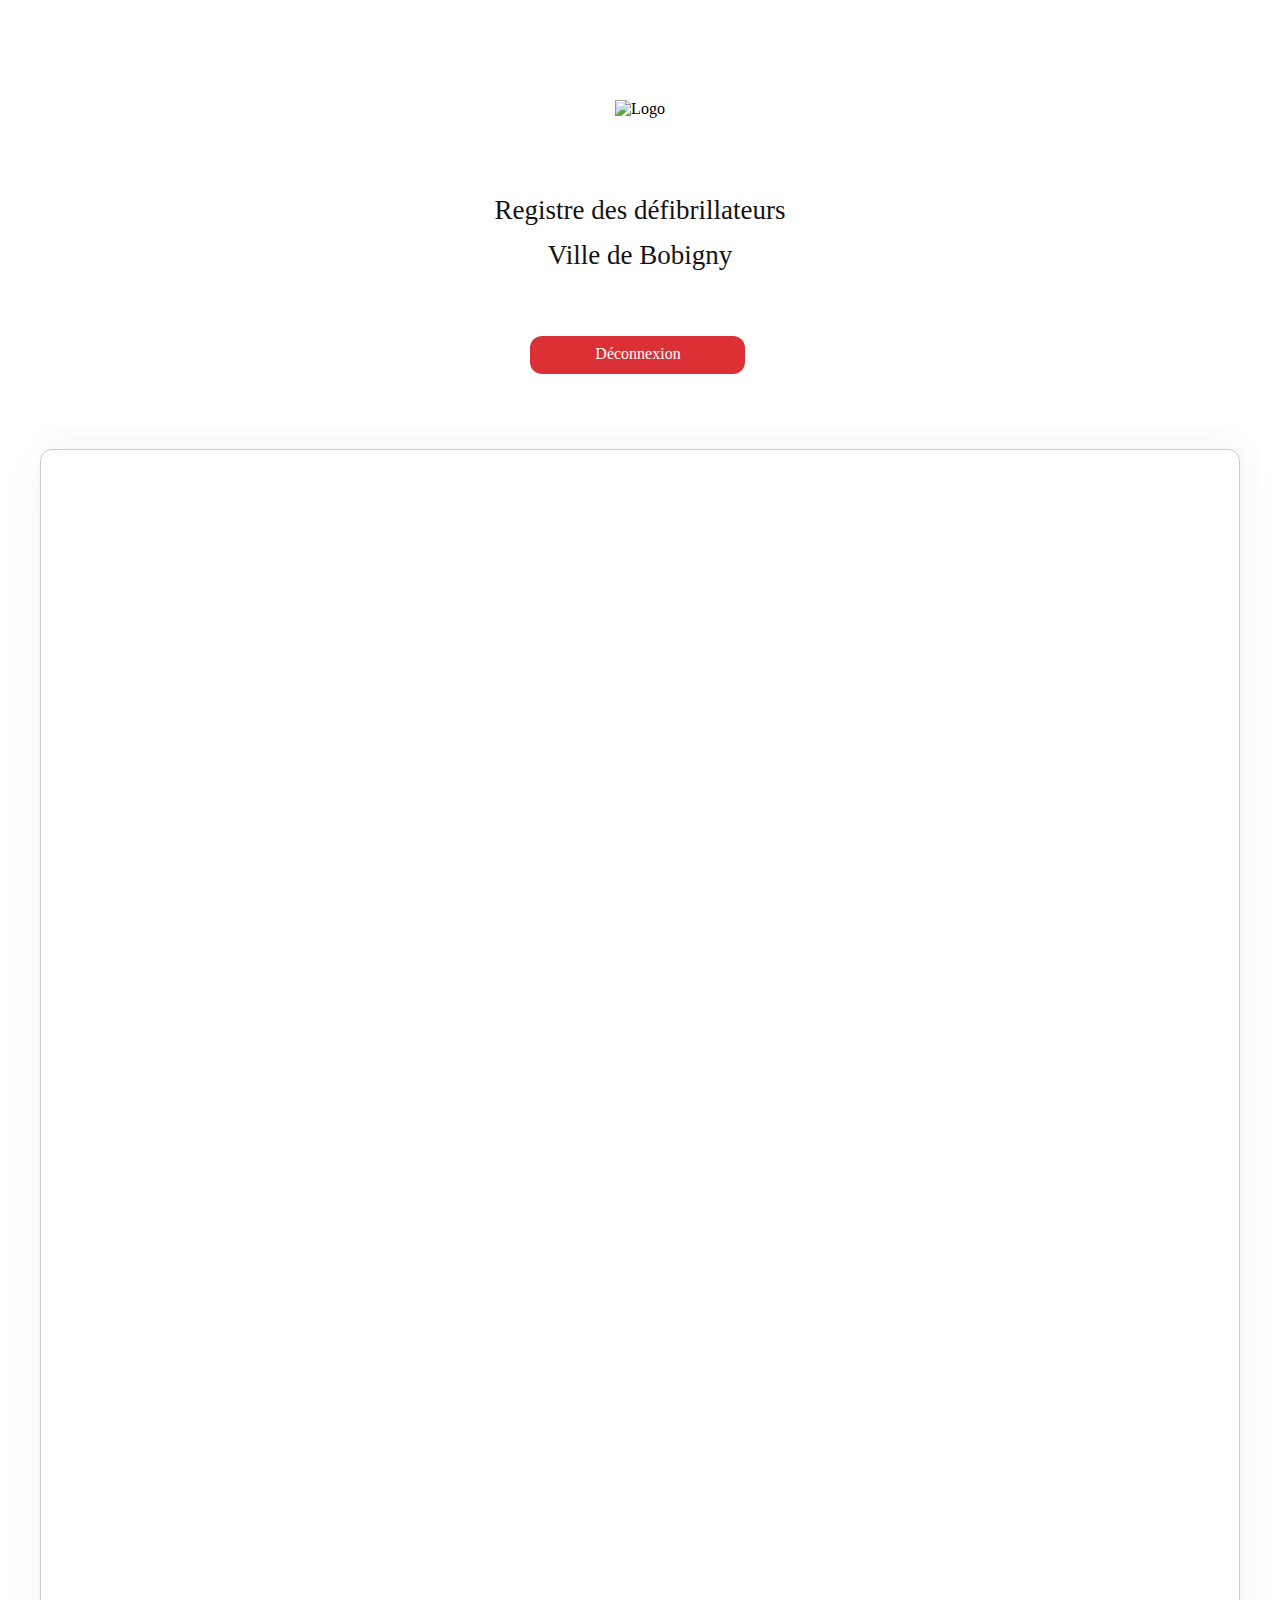
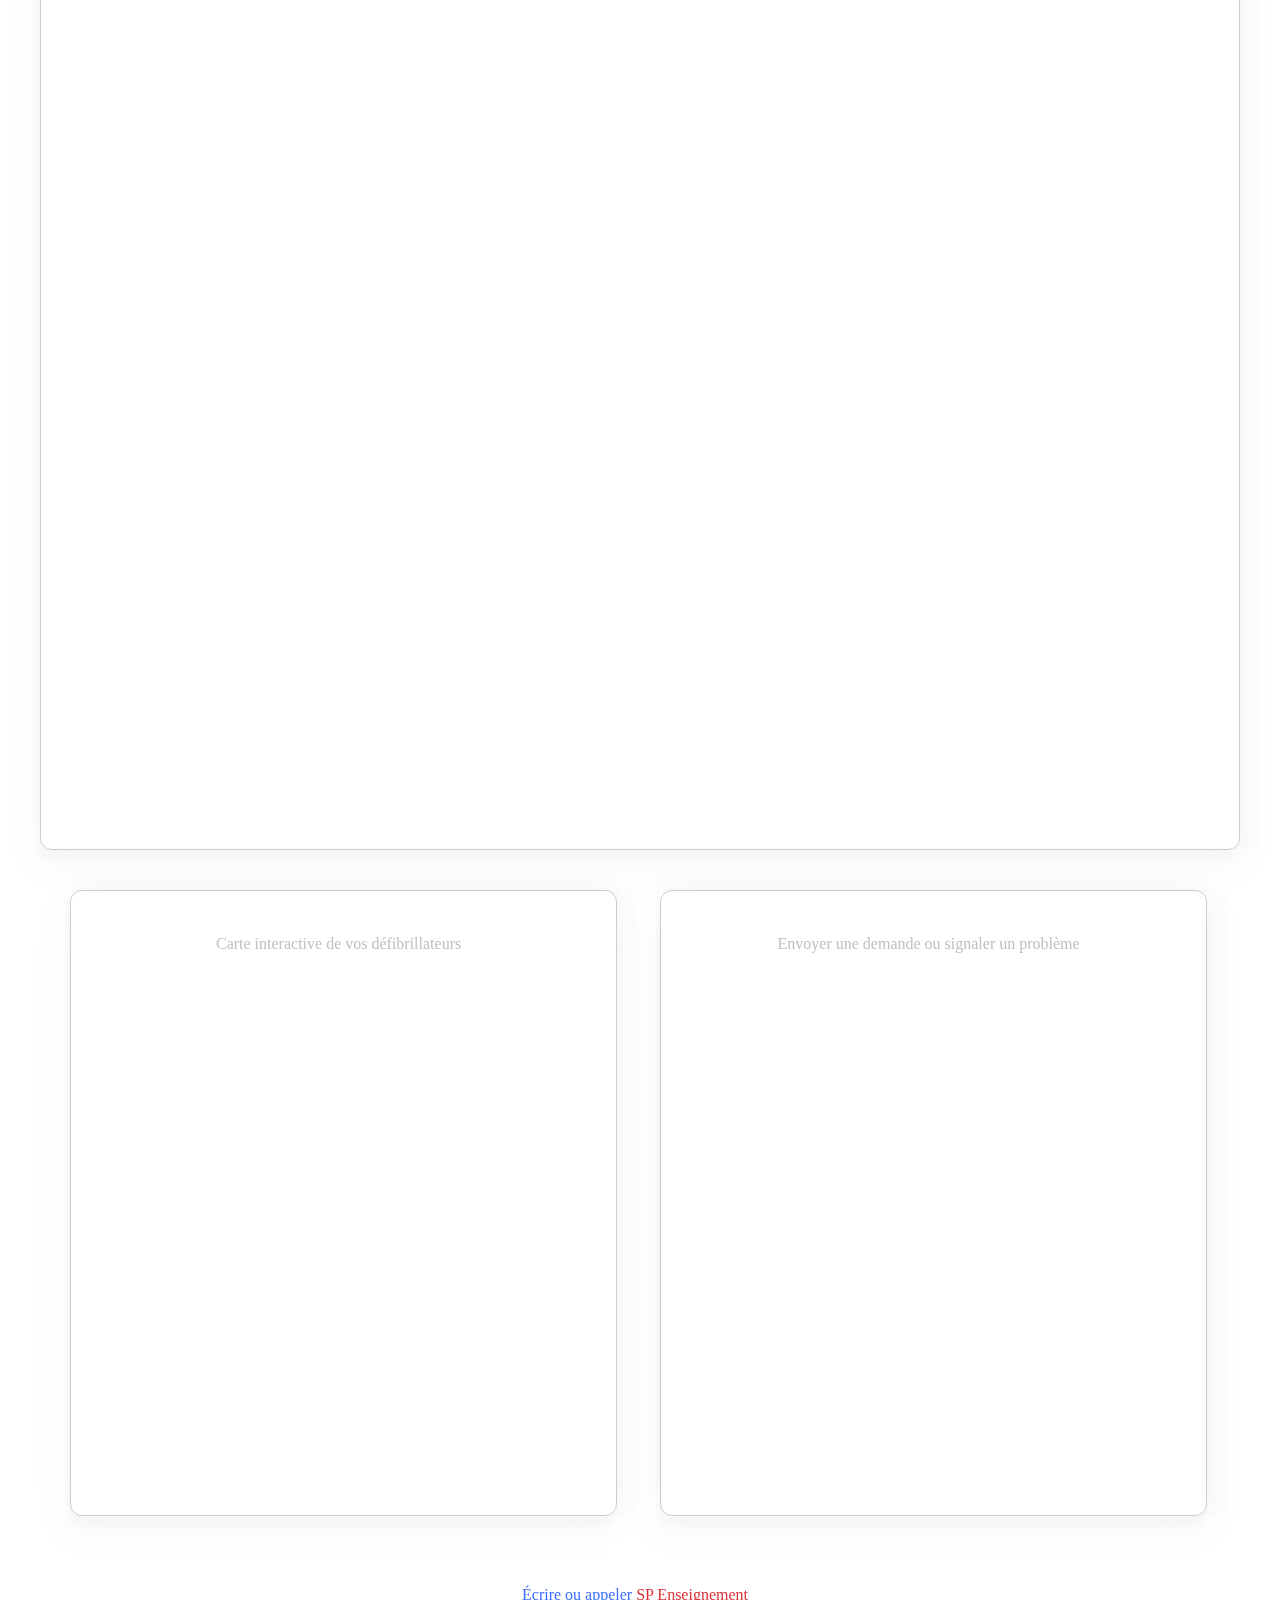
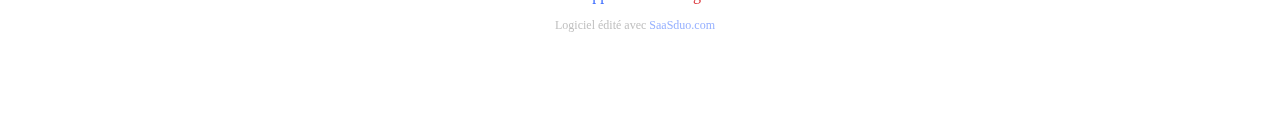
==== commit 8f51f85a: "📼🌘 Checkpoint ./spenseignement-ville-de-bobigny/index.html:33983566/22 ./style.css:33983566/13" ====
--- a/spenseignement-ville-de-bobigny/index.html
+++ b/spenseignement-ville-de-bobigny/index.html
@@ -37,7 +37,7 @@
   
     <h2>Registre des défibrillateurs<br>Ville de Bobigny<br><br></h2>
 
-        <button class="btnlogout">Déconnexion</a></button>
+       <a href="/"> <button class="btnlogout">Déconnexion</button></a>
 
 
 </div>
--- a/style.css
+++ b/style.css
@@ -591,8 +591,8 @@
     cursor: pointer;
     text-transform: none !important;
     transition: 0s;
-    margin-top: 5px;
-    margin-bottom: 5px;
+    margin-top: -10px;
+    margin-bottom: 25px;
     margin-right: 5px;
           width: 100%;
           max-width: 215px;
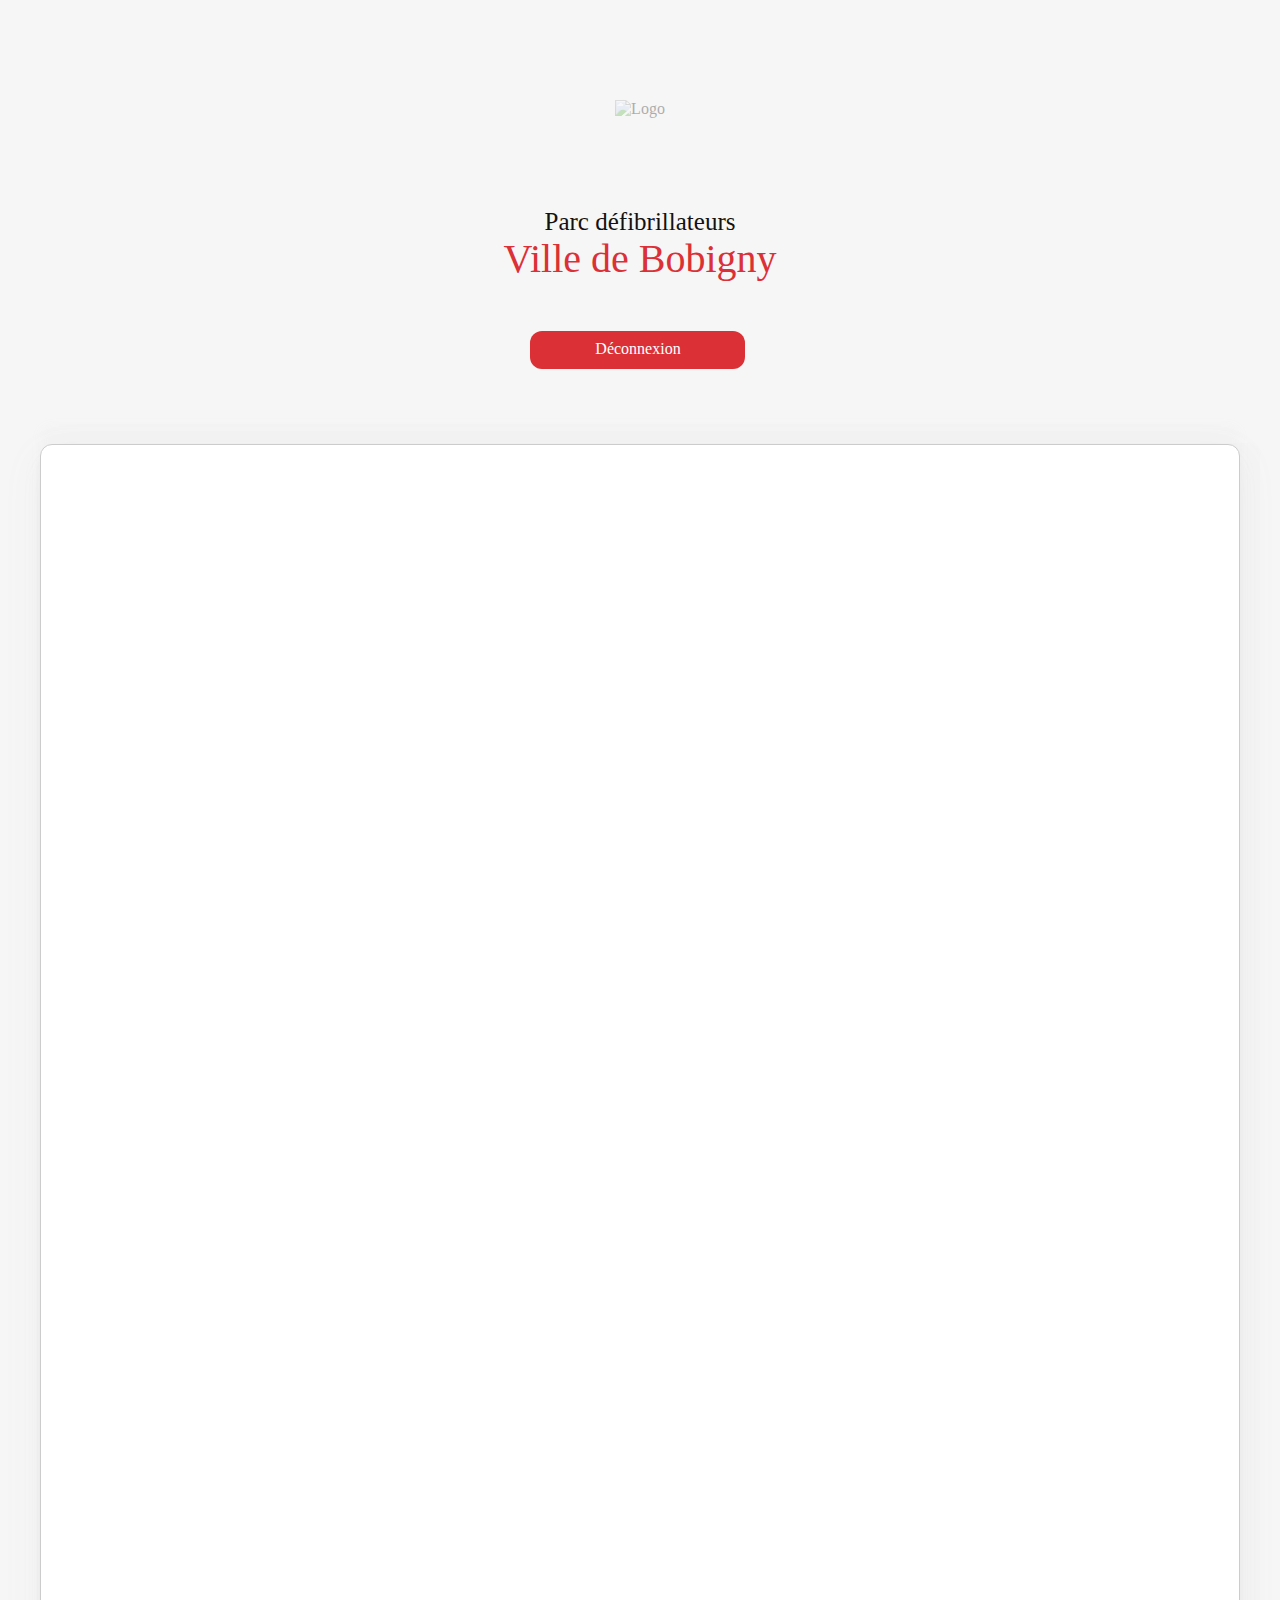
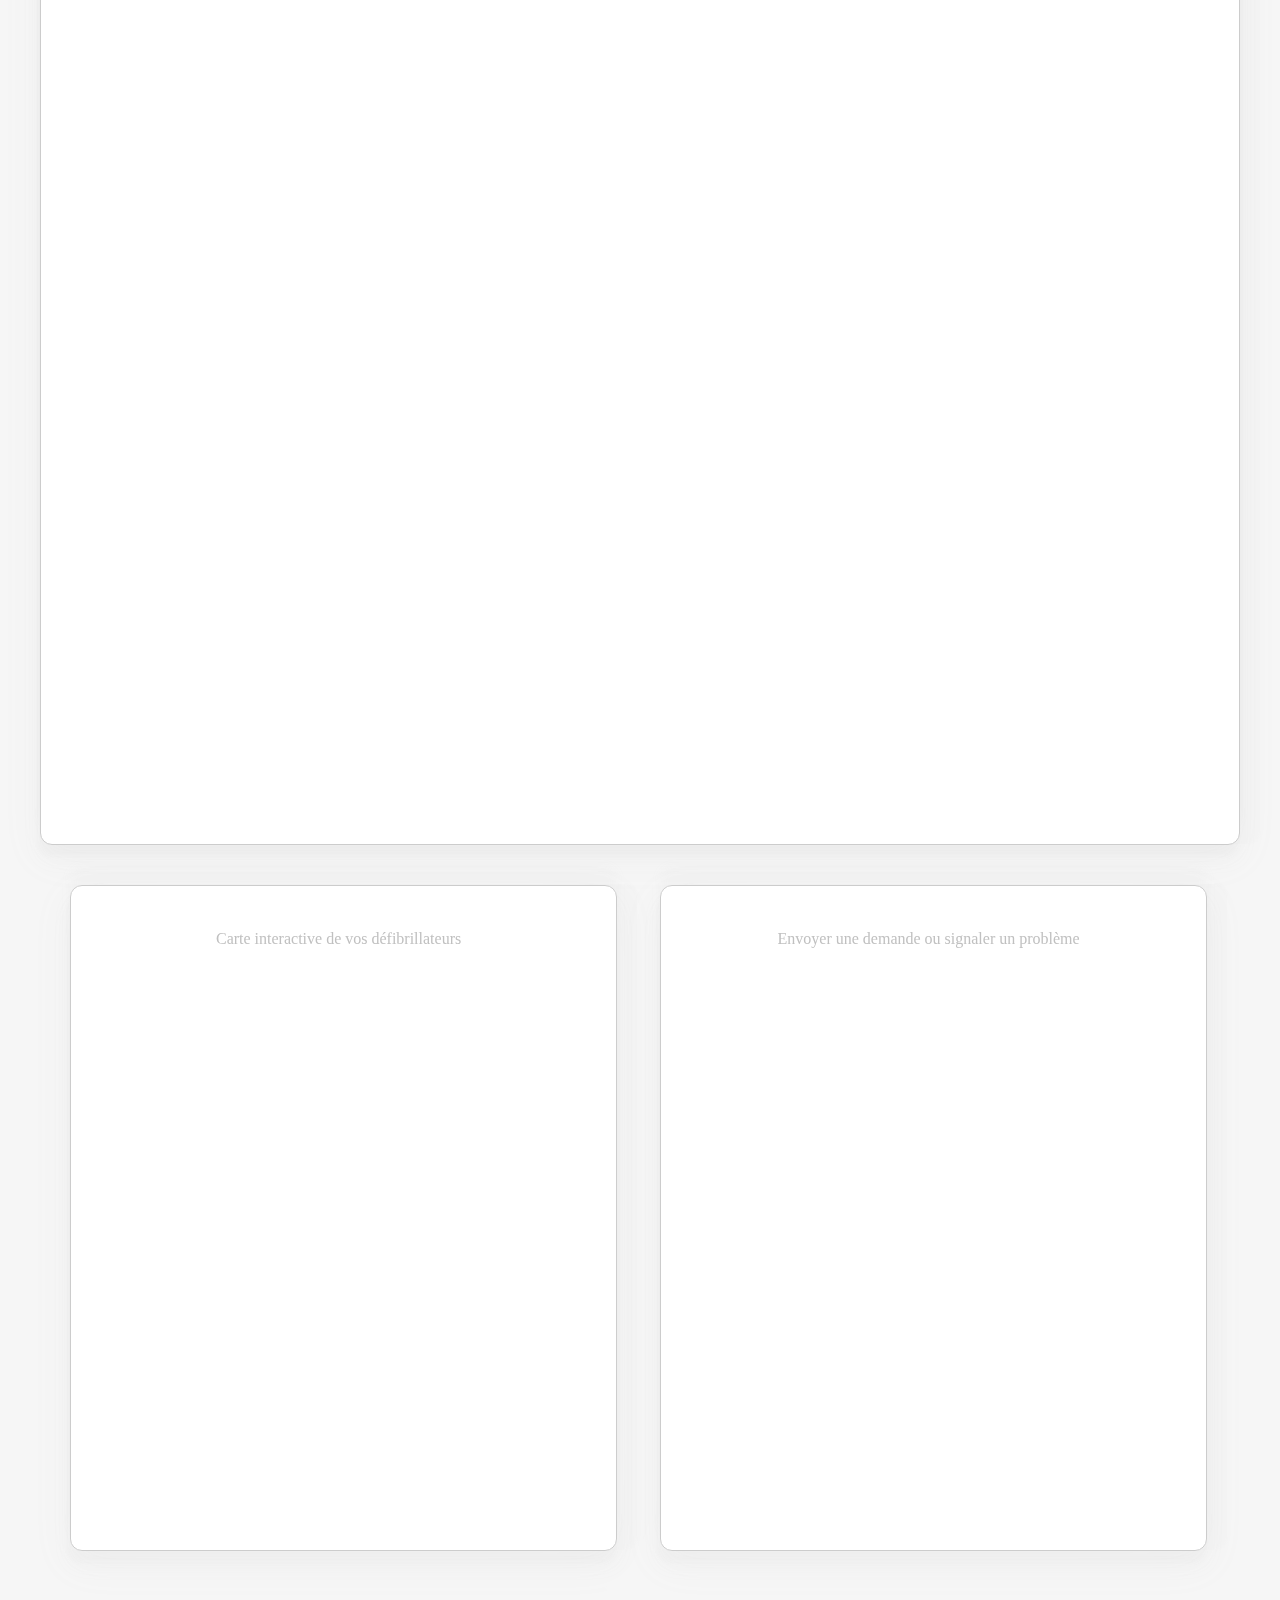
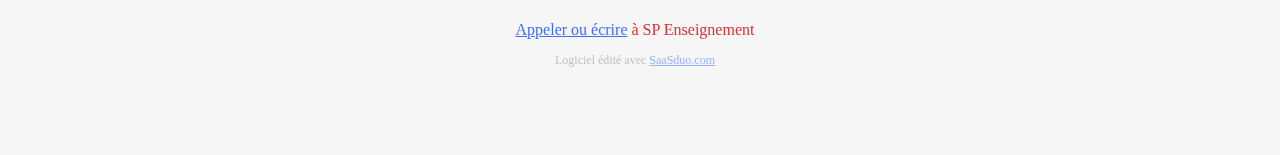
==== commit e2703ec1: "💕📰 Checkpoint ./style.css:33983566/731 ./spenseignement-ville-de-bobigny/index.html:33983566/541" ====
--- a/spenseignement-ville-de-bobigny/index.html
+++ b/spenseignement-ville-de-bobigny/index.html
@@ -32,10 +32,10 @@
       The attributes like class="wrapper" let us style elements in the CSS
     --><div class="container2">
   
-        <img class="imglogo" src="https://cdn.glitch.global/b256ee8b-c96f-479f-b59d-29c598f49730/SP.png?v=1702160160757" alt="Logo">
+        <img class="imglogo" src="https://cdn.glitch.global/b256ee8b-c96f-479f-b59d-29c598f49730/Logo%20SP.png?v=1702202549693" alt="Logo">
 
   
-    <h2>Registre des défibrillateurs<br>Ville de Bobigny<br><br></h2>
+     <h2>Parc défibrillateurs<br> <p class="txt9">Ville de Bobigny</p></h2><br>
 
        <a href="/"> <button class="btnlogout">Déconnexion</button></a>
 
@@ -59,7 +59,7 @@
     <div class="column">
         <!-- Contenu de la première colonne -->
             <p class="txt6">Carte interactive de vos défibrillateurs</p>
-      <iframe height='530px' width='100%' frameborder='0' allowTransparency='true' scrolling='auto' src='https://creatorapp.zohopublic.eu/saasduo-saas-platform/spilot/report-embed/Map_Ville_de_Bobigny/gbVubw2yHA6zq9VT9fUwztwsqGYHUff85J3QurHueS1YFO0YjsUpbjfRZUWEhtVEY2GuQ0p0C1UfT1df5k3Xdmj4TDQWY72G4Qhw'></iframe>
+      <iframe height='570px' width='100%' frameborder='0' allowTransparency='true' scrolling='auto' src='https://creatorapp.zohopublic.eu/saasduo-saas-platform/spilot/report-embed/Map_Ville_de_Bobigny/gbVubw2yHA6zq9VT9fUwztwsqGYHUff85J3QurHueS1YFO0YjsUpbjfRZUWEhtVEY2GuQ0p0C1UfT1df5k3Xdmj4TDQWY72G4Qhw'></iframe>
 
     </div>
     <div class="column">
@@ -67,7 +67,7 @@
             <p class="txt6">Envoyer une demande ou signaler un problème</p>
 
       
-              <iframe height='530px' width='100%' frameborder='0' allowTransparency='true' scrolling='auto' src='https://creatorapp.zohopublic.eu/saasduo-saas-platform/spilot/form-embed/Signalement_probleme_bobigny/SbfuXwk2dUrXGeZAbkFO65EskmejVBSshOEY6zOSmzVv7vMenbSxwFZEPTRQA6m0581yRrNQwa25UtWPxhpuVgV8DZOveW1VSOdS'></iframe>
+              <iframe height='570px' width='100%' frameborder='0' allowTransparency='true' scrolling='auto' src='https://creatorapp.zohopublic.eu/saasduo-saas-platform/spilot/form-embed/Signalement_probleme_bobigny/SbfuXwk2dUrXGeZAbkFO65EskmejVBSshOEY6zOSmzVv7vMenbSxwFZEPTRQA6m0581yRrNQwa25UtWPxhpuVgV8DZOveW1VSOdS'></iframe>
 
       
     </div>
@@ -78,7 +78,7 @@
 
   <br>  <br>
   
-      <p class="txt2"><a class="txt3" href="https://spenseignement.fr/contactez-nous">Écrire ou appeler</a> SP Enseignement</p>
+      <p class="txt2"><a class="txt3" href="https://spenseignement.fr/contactez-nous">Appeler ou écrire</a> à SP Enseignement</p>
 
   
   <br><br>
--- a/style.css
+++ b/style.css
@@ -51,7 +51,7 @@
 a {
   text-transform: none !important;
   color: #fff;
-  text-decoration: none !important;
+  text-decoration: none ;
 }
 
 
@@ -84,7 +84,7 @@
 
 body {
   font-family: HK Grotesk;
-  background-color: #fff !important;
+  background-color: #f6f6f6 !important;
   margin: 0px !important;
   padding: 0px !important;
   
@@ -139,14 +139,45 @@
   padding: 0.5rem 1rem;
   transition: 500ms;
 }
-
+      @font-face {
+        font-family: k1;
+        src: url("https://cdn.glitch.global/db00b4f2-c5a9-4a16-86f0-60cb4fe5b4d1/WiseSans-Heavy.4bf7de7a.otf?v=1700688776672")
+          format("opentype");
+      }
+
+
+button:hover {
+    transform: scale(1.03);
+    transition-duration: 0s;
+}
+
+input:hover {
+    transform: scale(1.03);
+    transition-duration: 0s;
+}
 /* Subheading */
 h2 {
+  margin-top: 70px;
+  font-size: 25px !important;
+  font-weight: 200;
   color: #131212;
-  margin-top: 70px;
-  line-height: 45px;
-  font-size: 27px !important;
-  font-weight: 200;
+  font-family: 'k1';
+  margin-top: 90px;
+   cursor: default;
+}
+
+
+h2:hover {
+    transform: scale(1.03);
+    transition-duration: 0.5s;
+}
+
+.txt9 {
+    font-size: 40px !important;
+  color: #db3136 !important;
+  margin-top: -1px;
+  white-space: nowrap;
+   cursor: default;
 }
 
 iframe {
@@ -161,6 +192,7 @@
   font-size: 16px !important;
   margin-left: -10px;
   font-weight: 200;
+   cursor: default;
 }
 
 .txt2 {
@@ -171,11 +203,14 @@
   font-size: 16px !important;
   margin-left: -10px;
   font-weight: 200;
+   cursor: default;
 }
 
 .txt3 {
   color: #3d6dff !important;
   font-weight: 200;
+  text-decoration: underline;
+   cursor: pointer;
 }
 
 .txt4 {
@@ -186,11 +221,14 @@
   font-size: 12px !important;
   margin-left: -10px;
   font-weight: 200;
+  cursor: default;
 }
 
 .txt5 {
   color: #97b1ff !important;
   font-weight: 200;
+   text-decoration: underline;
+   cursor: pointer;
 }
 
 .txt6 {
@@ -202,6 +240,7 @@
   margin-left: -10px;
   font-weight: 200;
   text-align: center;
+   cursor: default;
 }
 
 /* Interactive image */
@@ -261,6 +300,17 @@
           border-radius: 12px;
               box-shadow: 20px -1px 2.74416px rgb(185 185 185 / 3%), -2px 11px 5.48831px rgb(188 188 188 / 4%), 0px -18px 10.9766px rgb(189 189 189 / 5%), 0px 14px 20.5812px rgb(203 203 203 / 6%), 0px 12px 41.1623px rgb(163 163 163 / 7%), -20px 0px 89.1851px rgb(255 255 255 / 9%);
         }
+
+
+.column:hover {
+    transform: scale(1.01);
+    transition-duration: 0.4s;
+}
+
+.column2:hover {
+    transform: scale(1.01);
+    transition-duration: 0.4s;
+}
 
   @media (min-width: 100px) and (max-width: 1000px) {
         
@@ -367,13 +417,19 @@
 
       .imglogo {
            width: 100%;
-        max-width: 280px;
+        max-width: 260px;
         margin-left: auto;
         margin-right: auto;
         margin-top: 100px;
         margin-bottom: -20px;
-        }
-
+        opacity: 0.3;
+        }
+
+
+.imglogo:hover {
+    transform: scale(1.03);
+    transition-duration: 0.5s;
+}
         input {
     padding: 9px 15px 11px 16px;
             margin: 0px;
@@ -477,6 +533,7 @@
   line-height: 24px;
   color: #151414;
   font-weight: 200;
+   cursor: default;
 }
 
 .cookie-consent-banner__description {
@@ -487,6 +544,7 @@
   line-height: 24px;
   font-weight: 200;
   margin-bottom: 21px;
+   cursor: default;
 }
 
 .cookie-consent-banner__cta {
@@ -542,7 +600,7 @@
     width: 100%;
     max-width: 130px !important;
     font-weight: 200;
-  
+ 
   
   
   box-sizing: border-box;
@@ -556,15 +614,19 @@
 .cookie-consent-banner__cta:hover {
      box-shadow: 0 0 0px 4px #008eff38;
     transition: 0s;
+    transform: scale(1.03);
+    transition-duration: 0s;
 }
 
 .cookie-consent-banner__cta--secondary:hover {
       box-shadow: 0 0 0px 4px #008eff38;
     transition: 0s;
+    transform: scale(1.03);
+    transition-duration: 0s;
 }
 
 .cookie-consent-banner__cta:last-child {
-  margin-left: 16px;
+  margin-left: 5px;
 }
 
 
@@ -604,7 +666,12 @@
        .btnlogout:hover {
      box-shadow: 0 0 0px 4px #008eff38;
    transition: 0s;
-        }
+           transform: scale(1.03);
+    transition-duration: 0s;
+        }
+
+
+
 
    .btnlogout:focus {
      box-shadow: 0 0 0px 4px #008eff38;
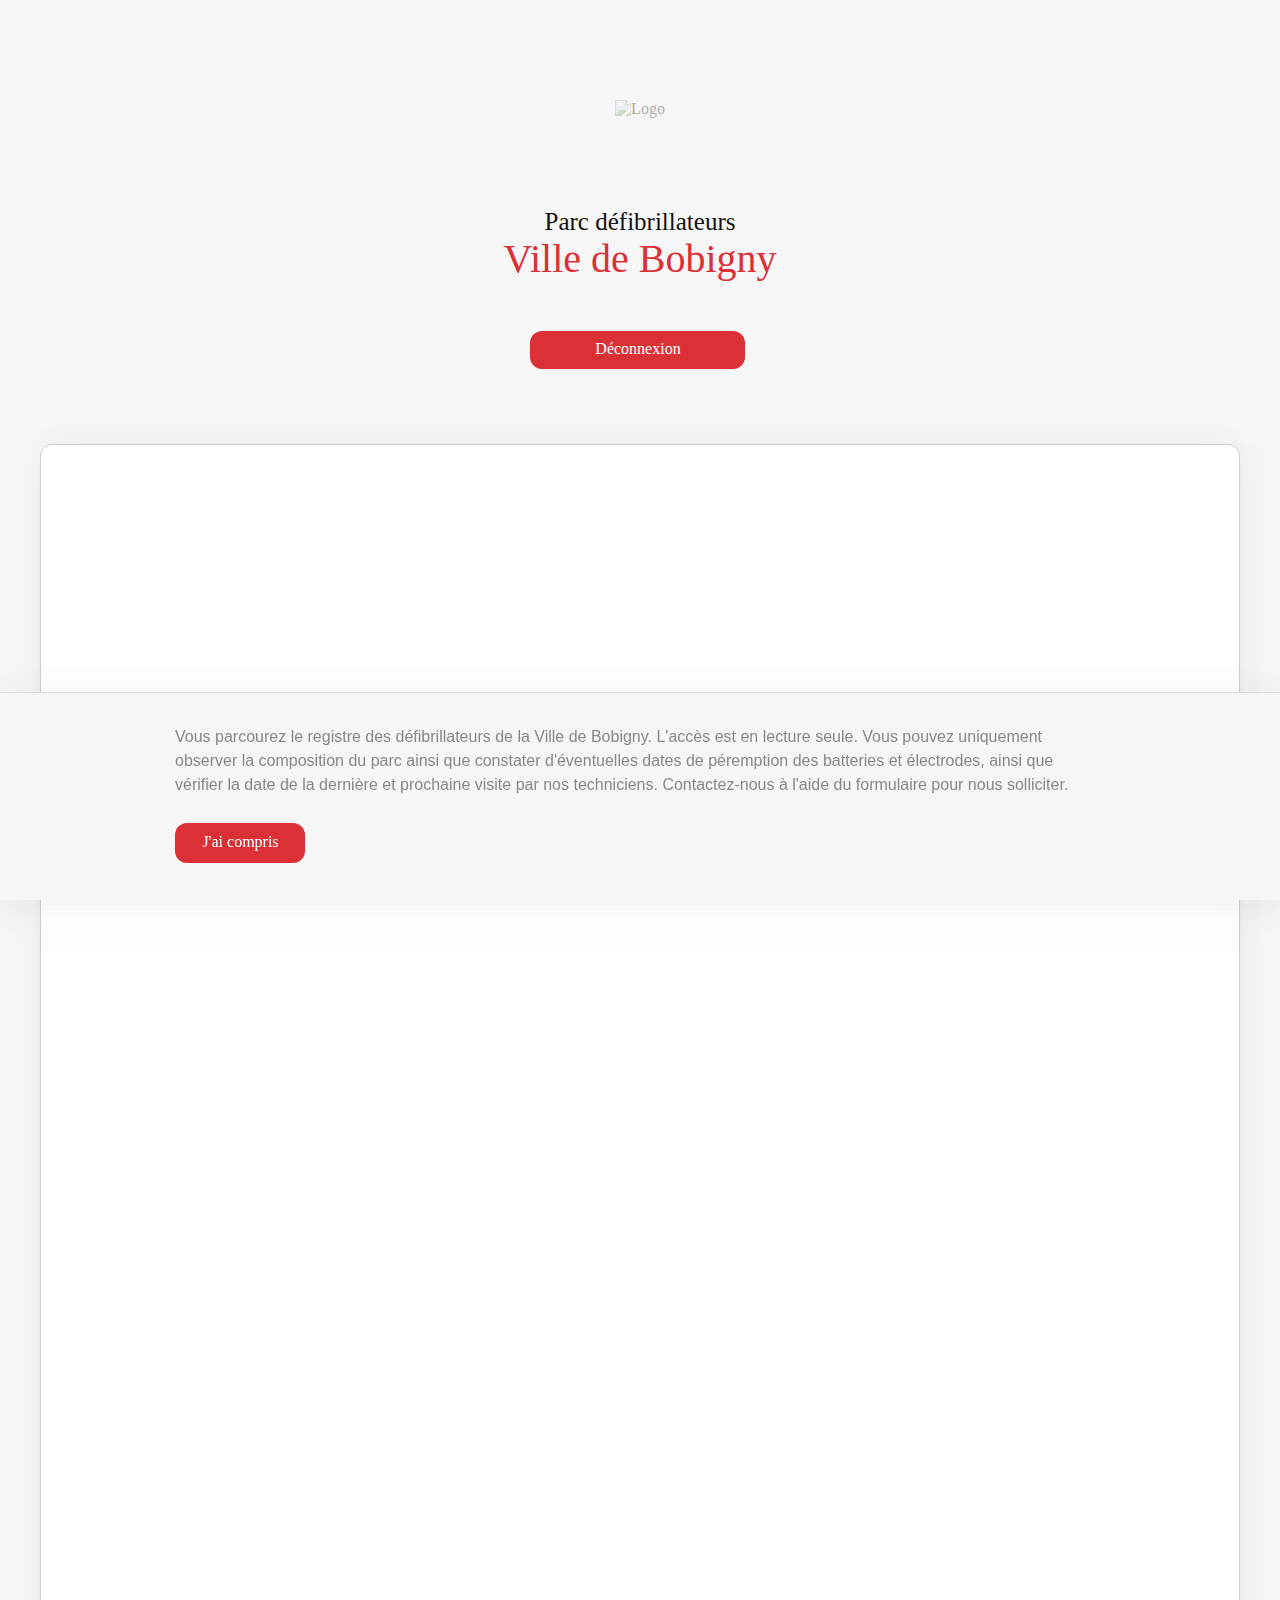
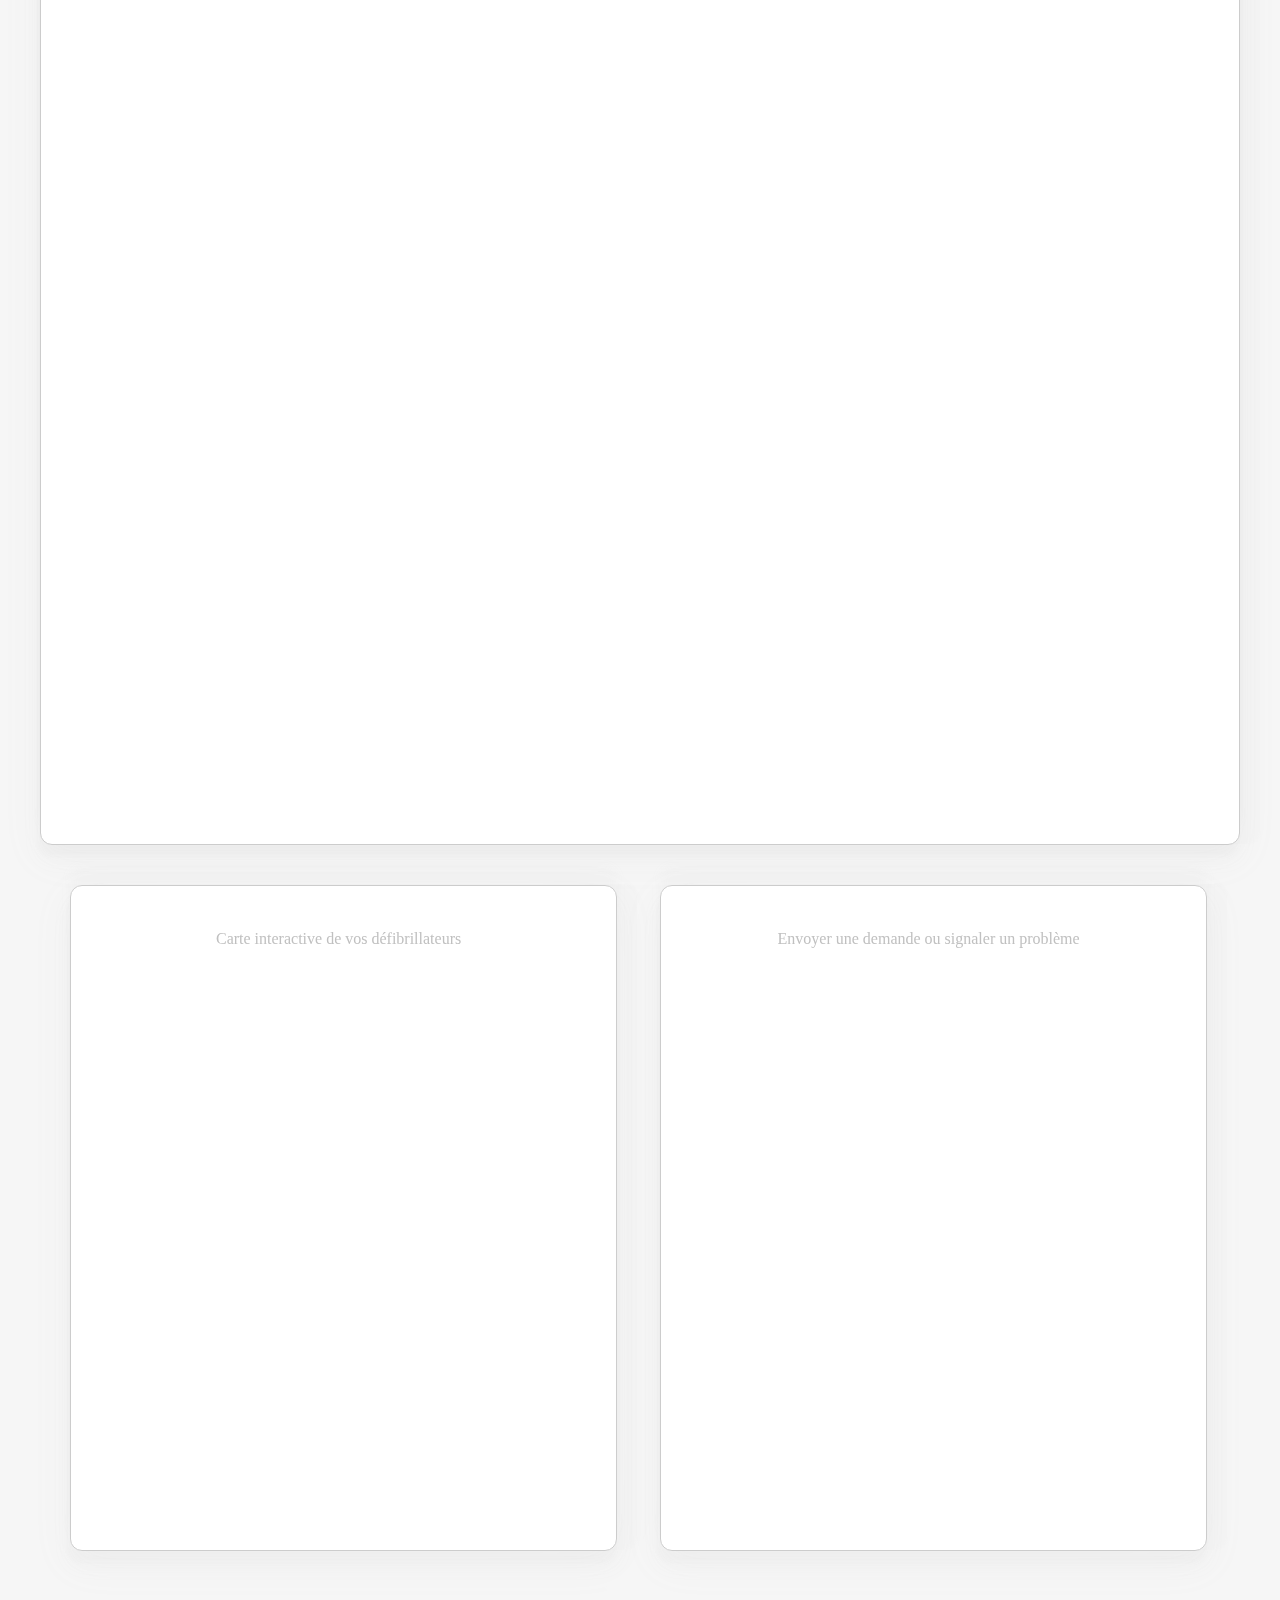
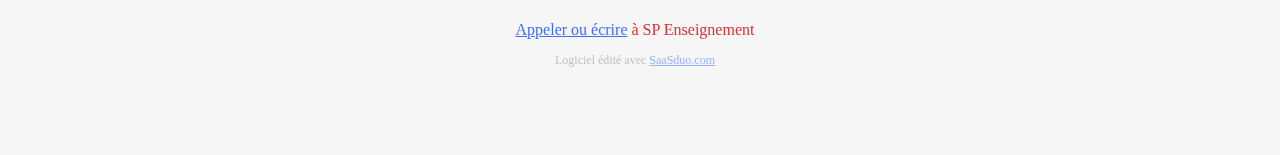
==== commit 169b972e: "🌴🏗 Checkpoint ./spenseignement-ville-de-bobigny/index.html:33983566/2842 ./style.css:33983566/118" ====
--- a/spenseignement-ville-de-bobigny/index.html
+++ b/spenseignement-ville-de-bobigny/index.html
@@ -88,7 +88,23 @@
 </div>
 
     <!-- The footer holds our remix button — you can keep or delete it ✂ -->
+    
+<div class="cookie-consent-banner">
+  <div class="cookie-consent-banner__inner">
+    <div class="cookie-consent-banner__copy">
+      <div class="cookie-consent-banner__description">Vous parcourez le registre des défibrillateurs de la Ville de Bobigny. L'accès est en lecture seule. Vous pouvez uniquement observer la composition du parc ainsi que constater d'éventuelles dates de péremption des batteries et électrodes, ainsi que vérifier la date de la dernière et prochaine visite par nos techniciens. Contactez-nous à l'aide du formulaire pour nous solliciter.</div>
+    </div>
 
+    <div class="cookie-consent-banner__actions">
+      <a href="#" class="cookie-consent-banner__cta" onclick="supprimerDiv()">
+        J'ai compris
+      </a>
+   
+    </div>
+  </div>
+</div>
+    
+    
   </body>
 </html>
 
--- a/style.css
+++ b/style.css
@@ -589,7 +589,6 @@
     font-size: 16px;
     padding: 9px 15px 11px 16px;
     color: #fff !important;
-    margin-left: auto;
     font-family: 'senseistandard2';
     cursor: pointer;
     text-transform: none !important;
@@ -600,7 +599,7 @@
     width: 100%;
     max-width: 130px !important;
     font-weight: 200;
- 
+  margin-left: 5px !important;
   
   
   box-sizing: border-box;
@@ -623,10 +622,11 @@
     transition: 0s;
     transform: scale(1.03);
     transition-duration: 0s;
+ 
 }
 
 .cookie-consent-banner__cta:last-child {
-  margin-left: 5px;
+  margin-left: 0px;
 }
 
 
